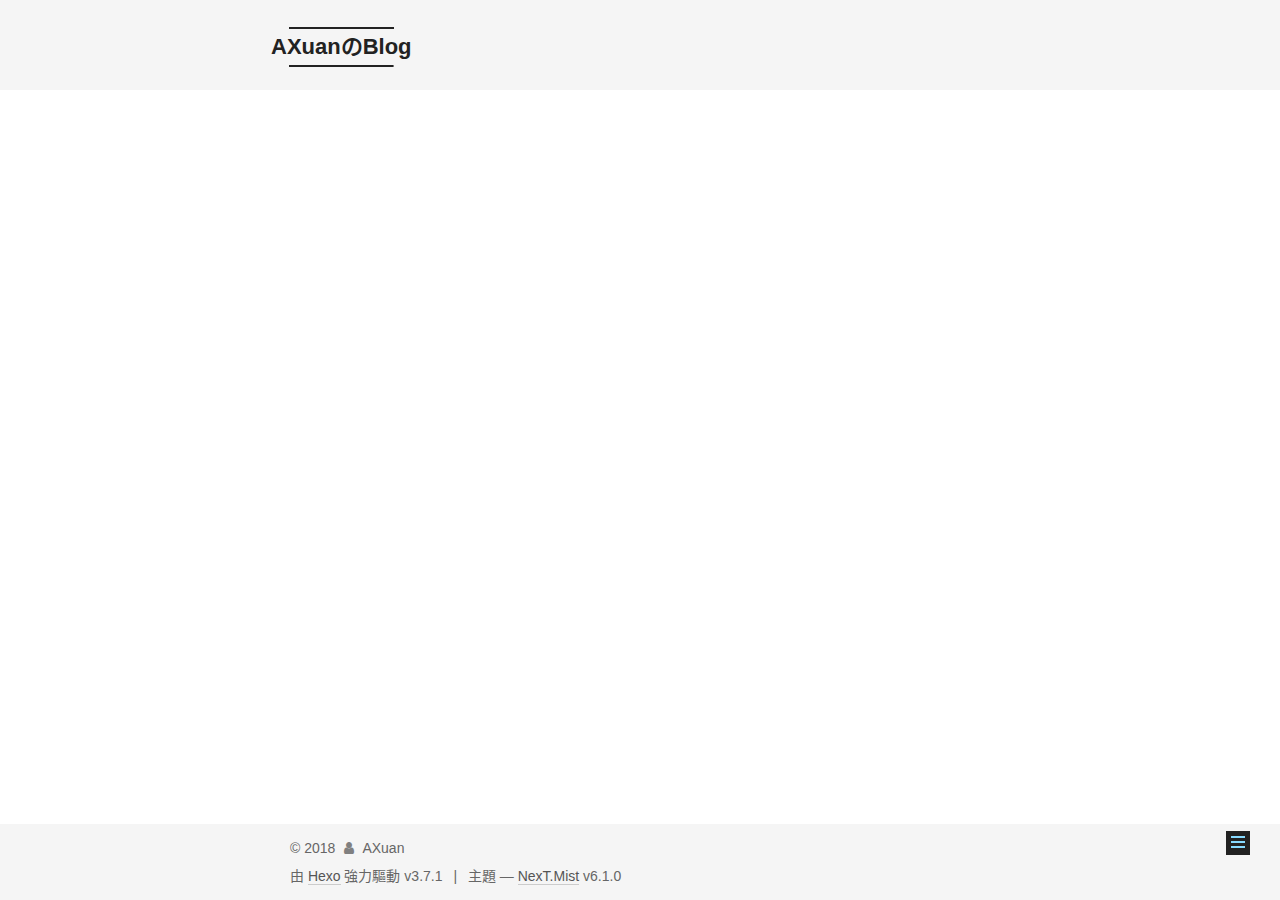
==== about/index.html @ 68971c03 "Site updated: 2018-04-10 20:09:02" ====
<!DOCTYPE html>



  


<html class="theme-next mist use-motion" lang="zh-TW">
<head>
  <meta charset="UTF-8"/>
<meta http-equiv="X-UA-Compatible" content="IE=edge" />
<meta name="viewport" content="width=device-width, initial-scale=1, maximum-scale=2"/>
<meta name="theme-color" content="#222">












<meta http-equiv="Cache-Control" content="no-transform" />
<meta http-equiv="Cache-Control" content="no-siteapp" />






















<link href="/lib/font-awesome/css/font-awesome.min.css?v=4.6.2" rel="stylesheet" type="text/css" />

<link href="/css/main.css?v=6.1.0" rel="stylesheet" type="text/css" />


  <link rel="apple-touch-icon" sizes="180x180" href="/images/apple-touch-icon-next.png?v=6.1.0">


  <link rel="icon" type="image/png" sizes="32x32" href="/images/favicon-32x32-next.png?v=6.1.0">


  <link rel="icon" type="image/png" sizes="16x16" href="/images/favicon-16x16-next.png?v=6.1.0">


  <link rel="mask-icon" href="/images/logo.svg?v=6.1.0" color="#222">


  <link rel="manifest" href="/images/manifest.json">


  <meta name="msapplication-config" content="/images/browserconfig.xml" />







<script type="text/javascript" id="hexo.configurations">
  var NexT = window.NexT || {};
  var CONFIG = {
    root: '/',
    scheme: 'Mist',
    version: '6.1.0',
    sidebar: {"position":"left","display":"post","offset":12,"b2t":false,"scrollpercent":false,"onmobile":false},
    fancybox: false,
    fastclick: false,
    lazyload: false,
    tabs: true,
    motion: {"enable":true,"async":false,"transition":{"post_block":"fadeIn","post_header":"slideDownIn","post_body":"slideDownIn","coll_header":"slideLeftIn","sidebar":"slideUpIn"}},
    algolia: {
      applicationID: '',
      apiKey: '',
      indexName: '',
      hits: {"per_page":10},
      labels: {"input_placeholder":"Search for Posts","hits_empty":"We didn't find any results for the search: ${query}","hits_stats":"${hits} results found in ${time} ms"}
    }
  };
</script>


  




  <meta property="og:type" content="website">
<meta property="og:title" content="about">
<meta property="og:url" content="http://yoursite.com/about/index.html">
<meta property="og:site_name" content="AXuanのBlog">
<meta property="og:locale" content="zh-TW">
<meta property="og:updated_time" content="2018-04-10T10:02:33.616Z">
<meta name="twitter:card" content="summary">
<meta name="twitter:title" content="about">






  <link rel="canonical" href="http://yoursite.com/about/"/>



<script type="text/javascript" id="page.configurations">
  CONFIG.page = {
    sidebar: "",
  };
</script>

  <title>about | AXuanのBlog</title>
  









  <noscript>
  <style type="text/css">
    .use-motion .motion-element,
    .use-motion .brand,
    .use-motion .menu-item,
    .sidebar-inner,
    .use-motion .post-block,
    .use-motion .pagination,
    .use-motion .comments,
    .use-motion .post-header,
    .use-motion .post-body,
    .use-motion .collection-title { opacity: initial; }

    .use-motion .logo,
    .use-motion .site-title,
    .use-motion .site-subtitle {
      opacity: initial;
      top: initial;
    }

    .use-motion {
      .logo-line-before i { left: initial; }
      .logo-line-after i { right: initial; }
    }
  </style>
</noscript>

</head>

<body itemscope itemtype="http://schema.org/WebPage" lang="zh-TW">

  
  
    
  

  <div class="container sidebar-position-left page-post-detail">
    <div class="headband"></div>

    <header id="header" class="header" itemscope itemtype="http://schema.org/WPHeader">
      <div class="header-inner"><div class="site-brand-wrapper">
  <div class="site-meta ">
    

    <div class="custom-logo-site-title">
      <a href="/" class="brand" rel="start">
        <span class="logo-line-before"><i></i></span>
        <span class="site-title">AXuanのBlog</span>
        <span class="logo-line-after"><i></i></span>
      </a>
    </div>
      
        <p class="site-subtitle"></p>
      
  </div>

  <div class="site-nav-toggle">
    <button aria-label="切換導航欄">
      <span class="btn-bar"></span>
      <span class="btn-bar"></span>
      <span class="btn-bar"></span>
    </button>
  </div>
</div>




<nav class="site-nav">
  
    <ul id="menu" class="menu">
      
        
        
          
  
  <li class="menu-item menu-item-home">
    <a href="/" rel="section">
      <i class="menu-item-icon fa fa-fw fa-home"></i> <br />首頁</a>
</li>

      
        
        
          
  
  <li class="menu-item menu-item-about menu-item-active">
    <a href="/about/" rel="section">
      <i class="menu-item-icon fa fa-fw fa-user"></i> <br />關於</a>
</li>

      
        
        
          
  
  <li class="menu-item menu-item-tags">
    <a href="/tags/" rel="section">
      <i class="menu-item-icon fa fa-fw fa-tags"></i> <br />標籤</a>
</li>

      
        
        
          
  
  <li class="menu-item menu-item-archives">
    <a href="/archives/" rel="section">
      <i class="menu-item-icon fa fa-fw fa-archive"></i> <br />歸檔</a>
</li>

      

      
      
    </ul>
  

  
    

    
    
      
      
    
      
      
    
      
      
    
      
      
    
    

  


  

  
</nav>



  



</div>
    </header>

    


    <main id="main" class="main">
      <div class="main-inner">
        <div class="content-wrap">
          
          <div id="content" class="content">
            

  <div id="posts" class="posts-expand">
    
    
    
    <div class="post-block page">
      <header class="post-header">

<h1 class="post-title" itemprop="name headline">about</h1>

<div class="post-meta">
  
  



</div>

</header>

      
      
      
      <div class="post-body">
        
        
          
        
      </div>
      
      
      
    </div>
    



    
    
    
  </div>


          </div>
          

  



        </div>
        
          
  
  <div class="sidebar-toggle">
    <div class="sidebar-toggle-line-wrap">
      <span class="sidebar-toggle-line sidebar-toggle-line-first"></span>
      <span class="sidebar-toggle-line sidebar-toggle-line-middle"></span>
      <span class="sidebar-toggle-line sidebar-toggle-line-last"></span>
    </div>
  </div>

  <aside id="sidebar" class="sidebar">
    
    <div class="sidebar-inner">

      

      

      <section class="site-overview-wrap sidebar-panel sidebar-panel-active">
        <div class="site-overview">
          <div class="site-author motion-element" itemprop="author" itemscope itemtype="http://schema.org/Person">
            
              <p class="site-author-name" itemprop="name">AXuan</p>
              <p class="site-description motion-element" itemprop="description"></p>
          </div>

          
            <nav class="site-state motion-element">
              
                <div class="site-state-item site-state-posts">
                
                  <a href="/archives/">
                
                    <span class="site-state-item-count">1</span>
                    <span class="site-state-item-name">文章</span>
                  </a>
                </div>
              

              

              
            </nav>
          

          

          
            <div class="links-of-author motion-element">
              
                <span class="links-of-author-item">
                  <a href="https://github.com/sxuan0217" target="_blank" title="GitHub"><i class="fa fa-fw fa-github"></i></a>
                  
                </span>
              
                <span class="links-of-author-item">
                  <a href="https://twitter.com/sxuan0217" target="_blank" title="Twitter"><i class="fa fa-fw fa-twitter"></i></a>
                  
                </span>
              
            </div>
          

          
          

          
          

          
            
          
          

        </div>
      </section>

      

      

    </div>
  </aside>


        
      </div>
    </main>

    <footer id="footer" class="footer">
      <div class="footer-inner">
        <div class="copyright">&copy; <span itemprop="copyrightYear">2018</span>
  <span class="with-love" id="animate">
    <i class="fa fa-user"></i>
  </span>
  <span class="author" itemprop="copyrightHolder">AXuan</span>

  

  
</div>




  <div class="powered-by">由 <a class="theme-link" target="_blank" href="https://hexo.io">Hexo</a> 強力驅動 v3.7.1</div>



  <span class="post-meta-divider">|</span>



  <div class="theme-info">主題 &mdash; <a class="theme-link" target="_blank" href="https://github.com/theme-next/hexo-theme-next">NexT.Mist</a> v6.1.0</div>




        








        
      </div>
    </footer>

    
      <div class="back-to-top">
        <i class="fa fa-arrow-up"></i>
        
      </div>
    

    

  </div>

  

<script type="text/javascript">
  if (Object.prototype.toString.call(window.Promise) !== '[object Function]') {
    window.Promise = null;
  }
</script>


























  
  
    <script type="text/javascript" src="/lib/jquery/index.js?v=2.1.3"></script>
  

  
  
    <script type="text/javascript" src="/lib/velocity/velocity.min.js?v=1.2.1"></script>
  

  
  
    <script type="text/javascript" src="/lib/velocity/velocity.ui.min.js?v=1.2.1"></script>
  


  


  <script type="text/javascript" src="/js/src/utils.js?v=6.1.0"></script>

  <script type="text/javascript" src="/js/src/motion.js?v=6.1.0"></script>



  
  

  
  <script type="text/javascript" src="/js/src/scrollspy.js?v=6.1.0"></script>
<script type="text/javascript" src="/js/src/post-details.js?v=6.1.0"></script>



  


  <script type="text/javascript" src="/js/src/bootstrap.js?v=6.1.0"></script>



  



	





  





  










  





  

  

  

  

  
  

  

  

  

  

</body>
</html>
---- css/main.css ----
/* normalize.css v3.0.2 | MIT License | git.io/normalize */
html {
  font-family: sans-serif; /* 1 */
  -ms-text-size-adjust: 100%; /* 2 */
  -webkit-text-size-adjust: 100%; /* 2 */
}
body {
  margin: 0;
}
article,
aside,
details,
figcaption,
figure,
footer,
header,
hgroup,
main,
menu,
nav,
section,
summary {
  display: block;
}
audio,
canvas,
progress,
video {
  display: inline-block; /* 1 */
  vertical-align: baseline; /* 2 */
}
audio:not([controls]) {
  display: none;
  height: 0;
}
[hidden],
template {
  display: none;
}
a {
  background-color: transparent;
}
a:active,
a:hover {
  outline: 0;
}
abbr[title] {
  border-bottom: 1px dotted;
}
b,
strong {
  font-weight: bold;
}
dfn {
  font-style: italic;
}
h1 {
  font-size: 2em;
  margin: 0.67em 0;
}
mark {
  background: #ff0;
  color: #000;
}
small {
  font-size: 80%;
}
sub,
sup {
  font-size: 75%;
  line-height: 0;
  position: relative;
  vertical-align: baseline;
}
sup {
  top: -0.5em;
}
sub {
  bottom: -0.25em;
}
img {
  border: 0;
}
svg:not(:root) {
  overflow: hidden;
}
figure {
  margin: 1em 40px;
}
hr {
  -moz-box-sizing: content-box;
  box-sizing: content-box;
  height: 0;
}
pre {
  overflow: auto;
}
code,
kbd,
pre,
samp {
  font-family: monospace, monospace;
  font-size: 1em;
}
button,
input,
optgroup,
select,
textarea {
  color: inherit; /* 1 */
  font: inherit; /* 2 */
  margin: 0; /* 3 */
}
button {
  overflow: visible;
}
button,
select {
  text-transform: none;
}
button,
html input[type="button"],
input[type="reset"],
input[type="submit"] {
  -webkit-appearance: button; /* 2 */
  cursor: pointer; /* 3 */
}
button[disabled],
html input[disabled] {
  cursor: default;
}
button::-moz-focus-inner,
input::-moz-focus-inner {
  border: 0;
  padding: 0;
}
input {
  line-height: normal;
}
input[type="checkbox"],
input[type="radio"] {
  box-sizing: border-box; /* 1 */
  padding: 0; /* 2 */
}
input[type="number"]::-webkit-inner-spin-button,
input[type="number"]::-webkit-outer-spin-button {
  height: auto;
}
input[type="search"] {
  -webkit-appearance: textfield; /* 1 */
  -moz-box-sizing: content-box;
  -webkit-box-sizing: content-box; /* 2 */
  box-sizing: content-box;
}
input[type="search"]::-webkit-search-cancel-button,
input[type="search"]::-webkit-search-decoration {
  -webkit-appearance: none;
}
fieldset {
  border: 1px solid #c0c0c0;
  margin: 0 2px;
  padding: 0.35em 0.625em 0.75em;
}
legend {
  border: 0; /* 1 */
  padding: 0; /* 2 */
}
textarea {
  overflow: auto;
}
optgroup {
  font-weight: bold;
}
table {
  border-collapse: collapse;
  border-spacing: 0;
}
td,
th {
  padding: 0;
}
::selection {
  background: #262a30;
  color: #fff;
}
body {
  position: relative;
  font-family: 'Lato', "PingFang SC", "Microsoft YaHei", sans-serif;
  font-size: 14px;
  line-height: 2;
  color: #555;
  background: #fff;
}
@media (max-width: 767px) {
  body {
    padding-right: 0 !important;
  }
}
@media (min-width: 768px) and (max-width: 991px) {
  body {
    padding-right: 0 !important;
  }
}
@media (min-width: 1600px) {
  body {
    font-size: 16px;
  }
}
h1,
h2,
h3,
h4,
h5,
h6 {
  margin: 0;
  padding: 0;
  font-weight: bold;
  line-height: 1.5;
  font-family: 'Lato', "PingFang SC", "Microsoft YaHei", sans-serif;
}
h1,
h2,
h3,
h4,
h5,
h6 {
  margin: 20px 0 15px;
}
h1 {
  font-size: 24px;
}
@media (max-width: 767px) {
  h1 {
    font-size: 20px;
  }
}
h2 {
  font-size: 22px;
}
@media (max-width: 767px) {
  h2 {
    font-size: 18px;
  }
}
h3 {
  font-size: 20px;
}
@media (max-width: 767px) {
  h3 {
    font-size: 16px;
  }
}
h4 {
  font-size: 18px;
}
@media (max-width: 767px) {
  h4 {
    font-size: 14px;
  }
}
h5 {
  font-size: 16px;
}
@media (max-width: 767px) {
  h5 {
    font-size: 12px;
  }
}
h6 {
  font-size: 14px;
}
@media (max-width: 767px) {
  h6 {
    font-size: 10px;
  }
}
p {
  margin: 0 0 20px 0;
}
a {
  color: #555;
  text-decoration: none;
  outline: none;
  border-bottom: 1px solid #999;
  word-wrap: break-word;
}
a:hover {
  color: #222;
  border-bottom-color: #222;
}
blockquote {
  margin: 0;
  padding: 0;
}
img {
  display: block;
  margin: auto;
  max-width: 100%;
  height: auto;
}
hr {
  margin: 40px 0;
  height: 3px;
  border: none;
  background-color: #ddd;
  background-image: repeating-linear-gradient(-45deg, #fff, #fff 4px, transparent 4px, transparent 8px);
}
blockquote {
  padding: 0 15px;
  color: #666;
  border-left: 4px solid #ddd;
}
blockquote cite::before {
  content: "-";
  padding: 0 5px;
}
dt {
  font-weight: 700;
}
dd {
  margin: 0;
  padding: 0;
}
kbd {
  border: 1px solid #ccc;
  border-radius: 0.2em;
  box-shadow: 0.1em 0.1em 0.2em rgba(0,0,0,0.1);
  background-color: #f9f9f9;
  font-family: inherit;
  background-image: -webkit-linear-gradient(top, #eee, #fff, #eee);
  padding: 0.1em 0.3em;
  white-space: nowrap;
}
.text-left {
  text-align: left;
}
.text-center {
  text-align: center;
}
.text-right {
  text-align: right;
}
.text-justify {
  text-align: justify;
}
.text-nowrap {
  white-space: nowrap;
}
.text-lowercase {
  text-transform: lowercase;
}
.text-uppercase {
  text-transform: uppercase;
}
.text-capitalize {
  text-transform: capitalize;
}
.center-block {
  display: block;
  margin-left: auto;
  margin-right: auto;
}
.clearfix:before,
.clearfix:after {
  content: " ";
  display: table;
}
.clearfix:after {
  clear: both;
}
.pullquote {
  width: 45%;
}
.pullquote.left {
  float: left;
  margin-left: 5px;
  margin-right: 10px;
}
.pullquote.right {
  float: right;
  margin-left: 10px;
  margin-right: 5px;
}
.affix.affix.affix {
  position: fixed;
}
.translation {
  margin-top: -20px;
  font-size: 14px;
  color: #999;
}
.scrollbar-measure {
  width: 100px;
  height: 100px;
  overflow: scroll;
  position: absolute;
  top: -9999px;
}
.use-motion .motion-element {
  opacity: 0;
}
table {
  margin: 20px 0;
  width: 100%;
  border-collapse: collapse;
  border-spacing: 0;
  border: 1px solid #ddd;
  font-size: 14px;
  word-wrap: break-all;
}
table>tbody>tr:nth-of-type(odd) {
  background-color: #f9f9f9;
}
table>tbody>tr:hover {
  background-color: #f5f5f5;
}
caption,
th,
td {
  padding: 8px;
  text-align: left;
  vertical-align: middle;
  font-weight: normal;
}
th,
td {
  border-bottom: 3px solid #ddd;
  border-right: 1px solid #eee;
}
th {
  padding-bottom: 10px;
  font-weight: 700;
}
td {
  border-bottom-width: 1px;
}
html,
body {
  height: 100%;
}
.container {
  position: relative;
  min-height: 100%;
}
.header-inner {
  margin: 0 auto;
  padding: 100px 0 70px;
  width: 700px;
}
@media (min-width: 1600px) {
  .container .header-inner {
    width: 900px;
  }
}
.main {
  padding-bottom: 150px;
}
.main-inner {
  margin: 0 auto;
  width: 700px;
}
@media (min-width: 1600px) {
  .container .main-inner {
    width: 900px;
  }
}
.footer {
  position: absolute;
  left: 0;
  bottom: 0;
  width: 100%;
  min-height: 50px;
}
.footer-inner {
  box-sizing: border-box;
  margin: 20px auto;
  width: 700px;
}
@media (min-width: 1600px) {
  .container .footer-inner {
    width: 900px;
  }
}
pre,
.highlight {
  overflow: auto;
  margin: 20px 0;
  padding: 0;
  font-size: 14px;
  color: #c5c8c6;
  background: #1d1f21;
  line-height: 1.6;
}
pre,
code {
  font-family: consolas, Menlo, "PingFang SC", "Microsoft YaHei", monospace;
}
code {
  padding: 2px 4px;
  word-wrap: break-word;
  color: #555;
  background: #eee;
  border-radius: 3px;
  font-size: 14px;
}
pre {
  padding: 10px;
}
pre code {
  padding: 0;
  color: #c5c8c6;
  background: none;
  text-shadow: none;
}
.highlight {
  border-radius: 1px;
}
.highlight pre {
  border: none;
  margin: 0;
  padding: 10px 0;
}
.highlight table {
  margin: 0;
  width: auto;
  border: none;
}
.highlight td {
  border: none;
  padding: 0;
}
.highlight figcaption {
  font-size: 1em;
  color: #c5c8c6;
  line-height: 1em;
  margin-bottom: 1em;
  margin: 0em;
  padding: 0.5em;
  background: #eee;
  border-bottom: 1px solid #e9e9e9;
}
.highlight figcaption:before,
.highlight figcaption:after {
  content: " ";
  display: table;
}
.highlight figcaption:after {
  clear: both;
}
.highlight figcaption a {
  float: right;
  color: #c5c8c6;
}
.highlight figcaption a:hover {
  border-bottom-color: #c5c8c6;
}
.highlight .gutter pre {
  padding-left: 10px;
  padding-right: 10px;
  color: #888f96;
  text-align: right;
  background-color: #000;
}
.highlight .code pre {
  width: 100%;
  padding-left: 10px;
  padding-right: 10px;
  background-color: #1d1f21;
}
.highlight .line {
  height: 20px;
}
.gutter {
  -webkit-user-select: none;
  -moz-user-select: none;
  -ms-user-select: none;
  user-select: none;
}
.gist table {
  width: auto;
}
.gist table td {
  border: none;
}
pre .deletion {
  background: #008000;
}
pre .addition {
  background: #800000;
}
pre .meta {
  color: #b294bb;
}
pre .comment {
  color: #969896;
}
pre .variable,
pre .attribute,
pre .tag,
pre .regexp,
pre .ruby .constant,
pre .xml .tag .title,
pre .xml .pi,
pre .xml .doctype,
pre .html .doctype,
pre .css .id,
pre .css .class,
pre .css .pseudo {
  color: #c66;
}
pre .number,
pre .preprocessor,
pre .built_in,
pre .literal,
pre .params,
pre .constant,
pre .command {
  color: #de935f;
}
pre .ruby .class .title,
pre .css .rules .attribute,
pre .string,
pre .value,
pre .inheritance,
pre .header,
pre .ruby .symbol,
pre .xml .cdata,
pre .special,
pre .number,
pre .formula {
  color: #b5bd68;
}
pre .title,
pre .css .hexcolor {
  color: #8abeb7;
}
pre .function,
pre .python .decorator,
pre .python .title,
pre .ruby .function .title,
pre .ruby .title .keyword,
pre .perl .sub,
pre .javascript .title,
pre .coffeescript .title {
  color: #81a2be;
}
pre .keyword,
pre .javascript .function {
  color: #b294bb;
}
.full-image.full-image.full-image.full-image {
  border: none;
  max-width: 100%;
  width: auto;
  margin: 20px auto 25px;
}
.blockquote-center,
.page-home .post-type-quote blockquote,
.page-post-detail .post-type-quote blockquote {
  position: relative;
  margin: 40px 0;
  padding: 0;
  border-left: none;
  text-align: center;
}
.blockquote-center::before,
.page-home .post-type-quote blockquote::before,
.page-post-detail .post-type-quote blockquote::before,
.blockquote-center::after,
.page-home .post-type-quote blockquote::after,
.page-post-detail .post-type-quote blockquote::after {
  position: absolute;
  content: ' ';
  display: block;
  width: 100%;
  height: 24px;
  opacity: 0.2;
  background-repeat: no-repeat;
  background-position: 0 -6px;
  background-size: 22px 22px;
}
.blockquote-center::before,
.page-home .post-type-quote blockquote::before,
.page-post-detail .post-type-quote blockquote::before {
  top: -20px;
  background-image: url("../images/quote-l.svg");
  border-top: 1px solid #ccc;
}
.blockquote-center::after,
.page-home .post-type-quote blockquote::after,
.page-post-detail .post-type-quote blockquote::after {
  bottom: -20px;
  background-image: url("../images/quote-r.svg");
  border-bottom: 1px solid #ccc;
  background-position: 100% 8px;
}
.blockquote-center p,
.page-home .post-type-quote blockquote p,
.page-post-detail .post-type-quote blockquote p,
.blockquote-center div,
.page-home .post-type-quote blockquote div,
.page-post-detail .post-type-quote blockquote div {
  text-align: center;
}
.post .post-body .group-picture img {
  box-sizing: border-box;
  padding: 0 3px;
  border: none;
}
.post .group-picture-row {
  overflow: hidden;
  margin-top: 6px;
}
.post .group-picture-row:first-child {
  margin-top: 0;
}
.post .group-picture-column {
  float: left;
}
.page-post-detail .post-body .group-picture-column {
  float: none;
  margin-top: 10px;
  width: auto !important;
}
.page-post-detail .post-body .group-picture-column img {
  margin: 0 auto;
}
.page-archive .group-picture-container {
  overflow: hidden;
}
.page-archive .group-picture-row {
  float: left;
}
.page-archive .group-picture-row:first-child {
  margin-top: 6px;
}
.page-archive .group-picture-column {
  max-width: 150px;
  max-height: 150px;
}
.post-body .note {
  position: relative;
  padding: 15px;
  margin-bottom: 20px;
  border: 1px solid #eee;
  border-left-width: 5px;
  border-radius: 3px;
}
.post-body .note h2,
.post-body .note h3,
.post-body .note h4,
.post-body .note h5,
.post-body .note h6 {
  margin-top: 0;
  margin-bottom: 0;
  border-bottom: initial;
  padding-top: 0 !important;
}
.post-body .note p:first-child,
.post-body .note ul:first-child,
.post-body .note ol:first-child,
.post-body .note table:first-child,
.post-body .note pre:first-child,
.post-body .note blockquote:first-child {
  margin-top: 0;
}
.post-body .note p:last-child,
.post-body .note ul:last-child,
.post-body .note ol:last-child,
.post-body .note table:last-child,
.post-body .note pre:last-child,
.post-body .note blockquote:last-child {
  margin-bottom: 0;
}
.post-body .note.default {
  border-left-color: #777;
}
.post-body .note.default h2,
.post-body .note.default h3,
.post-body .note.default h4,
.post-body .note.default h5,
.post-body .note.default h6 {
  color: #777;
}
.post-body .note.primary {
  border-left-color: #6f42c1;
}
.post-body .note.primary h2,
.post-body .note.primary h3,
.post-body .note.primary h4,
.post-body .note.primary h5,
.post-body .note.primary h6 {
  color: #6f42c1;
}
.post-body .note.info {
  border-left-color: #428bca;
}
.post-body .note.info h2,
.post-body .note.info h3,
.post-body .note.info h4,
.post-body .note.info h5,
.post-body .note.info h6 {
  color: #428bca;
}
.post-body .note.success {
  border-left-color: #5cb85c;
}
.post-body .note.success h2,
.post-body .note.success h3,
.post-body .note.success h4,
.post-body .note.success h5,
.post-body .note.success h6 {
  color: #5cb85c;
}
.post-body .note.warning {
  border-left-color: #f0ad4e;
}
.post-body .note.warning h2,
.post-body .note.warning h3,
.post-body .note.warning h4,
.post-body .note.warning h5,
.post-body .note.warning h6 {
  color: #f0ad4e;
}
.post-body .note.danger {
  border-left-color: #d9534f;
}
.post-body .note.danger h2,
.post-body .note.danger h3,
.post-body .note.danger h4,
.post-body .note.danger h5,
.post-body .note.danger h6 {
  color: #d9534f;
}
.post-body .label {
  display: inline;
  padding: 0 2px;
  white-space: nowrap;
}
.post-body .label.default {
  background-color: #f0f0f0;
}
.post-body .label.primary {
  background-color: #efe6f7;
}
.post-body .label.info {
  background-color: #e5f2f8;
}
.post-body .label.success {
  background-color: #e7f4e9;
}
.post-body .label.warning {
  background-color: #fcf6e1;
}
.post-body .label.danger {
  background-color: #fae8eb;
}
.post-body .tabs {
  position: relative;
  display: block;
  margin-bottom: 20px;
  padding-top: 10px;
}
.post-body .tabs ul.nav-tabs {
  margin: 0;
  padding: 0;
  display: flex;
  margin-bottom: -1px;
}
@media (max-width: 413px) {
  .post-body .tabs ul.nav-tabs {
    display: block;
    margin-bottom: 5px;
  }
}
.post-body .tabs ul.nav-tabs li.tab {
  list-style-type: none !important;
  margin: 0 0.25em 0 0;
  border-top: 3px solid transparent;
  border-left: 1px solid transparent;
  border-right: 1px solid transparent;
}
@media (max-width: 413px) {
  .post-body .tabs ul.nav-tabs li.tab {
    margin: initial;
    border-top: 1px solid transparent;
    border-left: 3px solid transparent;
    border-right: 1px solid transparent;
    border-bottom: 1px solid transparent;
  }
}
.post-body .tabs ul.nav-tabs li.tab a {
  outline: 0;
  border-bottom: initial;
  display: block;
  line-height: 1.8em;
  padding: 0.25em 0.75em;
  transition-duration: 0.2s;
  transition-timing-function: ease-out;
  transition-delay: 0s;
}
.post-body .tabs ul.nav-tabs li.tab a i {
  width: 1.285714285714286em;
}
.post-body .tabs ul.nav-tabs li.tab.active {
  border-top: 3px solid #fc6423;
  border-left: 1px solid #ddd;
  border-right: 1px solid #ddd;
  background-color: #fff;
}
@media (max-width: 413px) {
  .post-body .tabs ul.nav-tabs li.tab.active {
    border-top: 1px solid #ddd;
    border-left: 3px solid #fc6423;
    border-right: 1px solid #ddd;
    border-bottom: 1px solid #ddd;
  }
}
.post-body .tabs ul.nav-tabs li.tab.active a {
  cursor: default;
  color: #555;
}
.post-body .tabs .tab-content {
  background-color: #fff;
}
.post-body .tabs .tab-content .tab-pane {
  border: 1px solid #ddd;
  padding: 20px 20px 0 20px;
}
.post-body .tabs .tab-content .tab-pane:not(.active) {
  display: none !important;
}
.post-body .tabs .tab-content .tab-pane.active {
  display: block !important;
}
.btn {
  display: inline-block;
  padding: 0 20px;
  font-size: 14px;
  color: #555;
  background: transparent;
  border: 2px solid #222;
  text-decoration: none;
  border-radius: 0;
  transition-property: background-color;
  transition-duration: 0.2s;
  transition-timing-function: ease-in-out;
  transition-delay: 0s;
  line-height: 2;
}
.btn:hover {
  border-color: #222;
  color: #222;
  background: #fff;
}
.btn +.btn {
  margin: 0 0 8px 8px;
}
.btn .fa-fw {
  width: 1.285714285714286em;
  text-align: left;
}
.btn-bar {
  display: block;
  width: 22px;
  height: 2px;
  background: #555;
  border-radius: 1px;
}
.btn-bar+.btn-bar {
  margin-top: 4px;
}
.pagination {
  margin: 120px 0 40px;
  text-align: center;
  border-top: 1px solid #eee;
}
.page-number-basic,
.pagination .prev,
.pagination .next,
.pagination .page-number,
.pagination .space {
  display: inline-block;
  position: relative;
  top: -1px;
  margin: 0 10px;
  padding: 0 11px;
}
@media (max-width: 767px) {
  .page-number-basic,
  .pagination .prev,
  .pagination .next,
  .pagination .page-number,
  .pagination .space {
    margin: 0 5px;
  }
}
.pagination .prev,
.pagination .next,
.pagination .page-number {
  border-bottom: 0;
  border-top: 1px solid #eee;
  transition-property: border-color;
  transition-duration: 0.2s;
  transition-timing-function: ease-in-out;
  transition-delay: 0s;
}
.pagination .prev:hover,
.pagination .next:hover,
.pagination .page-number:hover {
  border-top-color: #222;
}
.pagination .space {
  padding: 0;
  margin: 0;
}
.pagination .prev {
  margin-left: 0;
}
.pagination .next {
  margin-right: 0;
}
.pagination .page-number.current {
  color: #fff;
  background: #ccc;
  border-top-color: #ccc;
}
@media (max-width: 767px) {
  .pagination {
    border-top: none;
  }
  .pagination .prev,
  .pagination .next,
  .pagination .page-number {
    margin-bottom: 10px;
    border-top: 0;
    border-bottom: 1px solid #eee;
    padding: 0 10px;
  }
  .pagination .prev:hover,
  .pagination .next:hover,
  .pagination .page-number:hover {
    border-bottom-color: #222;
  }
}
.comments {
  margin: 60px 20px 0;
}
.tag-cloud {
  text-align: center;
}
.tag-cloud a {
  display: inline-block;
  margin: 10px;
}
.back-to-top {
  box-sizing: border-box;
  position: fixed;
  bottom: -100px;
  right: 30px;
  z-index: 1050;
  padding: 0 6px;
  width: 24px;
  background: #222;
  font-size: 12px;
  opacity: 1;
  color: #fff;
  cursor: pointer;
  text-align: center;
  -webkit-transform: translateZ(0);
  transition-property: bottom;
  transition-duration: 0.2s;
  transition-timing-function: ease-in-out;
  transition-delay: 0s;
}
@media (min-width: 768px) and (max-width: 991px) {
  .back-to-top {
    display: none !important;
  }
}
@media (max-width: 767px) {
  .back-to-top {
    display: none !important;
  }
}
.back-to-top.back-to-top-on {
  bottom: 19px;
}
.header {
  background: transparent;
}
.header-inner {
  position: relative;
}
.headband {
  height: 3px;
  background: #222;
}
.site-meta {
  margin: 0;
  text-align: left;
}
@media (max-width: 767px) {
  .site-meta {
    text-align: center;
  }
}
.brand {
  position: relative;
  display: inline-block;
  padding: 0 40px;
  color: #222;
  background: #222;
  border-bottom: none;
}
.brand:hover {
  color: #222;
}
.logo {
  display: inline-block;
  margin-right: 5px;
  line-height: 36px;
  vertical-align: top;
}
.site-title {
  display: inline-block;
  vertical-align: top;
  line-height: 36px;
  font-size: 20px;
  font-weight: normal;
  font-family: 'Lato', "PingFang SC", "Microsoft YaHei", sans-serif;
}
.site-subtitle {
  margin-top: 10px;
  font-size: 13px;
  color: #999;
}
.use-motion .brand {
  opacity: 0;
}
.use-motion .logo,
.use-motion .site-title,
.use-motion .site-subtitle {
  opacity: 0;
  position: relative;
  top: -10px;
}
.site-nav-toggle {
  display: none;
  position: absolute;
  top: 10px;
  left: 10px;
}
@media (max-width: 767px) {
  .site-nav-toggle {
    display: block;
  }
}
.site-nav-toggle button {
  margin-top: 2px;
  padding: 9px 10px;
  background: transparent;
  border: none;
}
@media (max-width: 767px) {
  .site-nav {
    display: none;
    margin: 0 -10px;
    padding: 0 10px;
    clear: both;
    border-top: 1px solid #ddd;
  }
}
@media (min-width: 768px) and (max-width: 991px) {
  .site-nav {
    display: block !important;
  }
}
@media (min-width: 992px) {
  .site-nav {
    display: block !important;
  }
}
.menu {
  margin-top: 20px;
  padding-left: 0;
  text-align: center;
}
.menu .menu-item {
  display: inline-block;
  margin: 0 10px;
  list-style: none;
}
@media screen and (max-width: 767px) {
  .menu .menu-item {
    margin-top: 10px;
  }
}
.menu .menu-item a {
  display: block;
  font-size: 13px;
  line-height: inherit;
  border-bottom: 1px solid transparent;
  transition-property: border-color;
  transition-duration: 0.2s;
  transition-timing-function: ease-in-out;
  transition-delay: 0s;
}
.menu .menu-item a:hover,
.menu-item-active a {
  border-bottom-color: #222;
}
.menu .menu-item .fa {
  margin-right: 5px;
}
.use-motion .menu-item {
  opacity: 0;
}
.post-body {
  font-family: 'Lato', "PingFang SC", "Microsoft YaHei", sans-serif;
}
@media (max-width: 767px) {
  .post-body {
    word-break: break-word;
  }
}
.post-body .fancybox img {
  display: block !important;
  margin: 0 auto;
  cursor: pointer;
  cursor: zoom-in;
  cursor: -webkit-zoom-in;
}
.post-body .image-caption,
.post-body .figure .caption {
  margin: -20px auto 15px;
  text-align: center;
  font-size: 14px;
  color: #999;
  font-weight: bold;
  line-height: 1;
}
.post-sticky-flag {
  display: inline-block;
  font-size: 16px;
  -ms-transform: rotate(30deg);
  -webkit-transform: rotate(30deg);
  -moz-transform: rotate(30deg);
  -ms-transform: rotate(30deg);
  -o-transform: rotate(30deg);
  transform: rotate(30deg);
}
.use-motion .post-block,
.use-motion .pagination,
.use-motion .comments {
  opacity: 0;
}
.use-motion .post-header {
  opacity: 0;
}
.use-motion .post-body {
  opacity: 0;
}
.use-motion .collection-title {
  opacity: 0;
}
.posts-expand {
  padding-top: 40px;
}
@media (max-width: 767px) {
  .posts-expand {
    margin: 0 20px;
  }
  .post-body pre .gutter pre {
    padding-right: 10px;
  }
  .post-body .highlight {
    margin-left: 0px;
    margin-right: 0px;
    padding: 0;
  }
  .post-body .highlight .gutter pre {
    padding-right: 10px;
  }
}
@media (min-width: 992px) {
  .posts-expand .post-body {
    text-align: justify;
  }
}
.posts-expand .post-body h2,
.posts-expand .post-body h3,
.posts-expand .post-body h4,
.posts-expand .post-body h5,
.posts-expand .post-body h6 {
  padding-top: 10px;
}
.posts-expand .post-body h2 .header-anchor,
.posts-expand .post-body h3 .header-anchor,
.posts-expand .post-body h4 .header-anchor,
.posts-expand .post-body h5 .header-anchor,
.posts-expand .post-body h6 .header-anchor {
  float: right;
  margin-left: 10px;
  color: #ccc;
  border-bottom-style: none;
  visibility: hidden;
}
.posts-expand .post-body h2 .header-anchor:hover,
.posts-expand .post-body h3 .header-anchor:hover,
.posts-expand .post-body h4 .header-anchor:hover,
.posts-expand .post-body h5 .header-anchor:hover,
.posts-expand .post-body h6 .header-anchor:hover {
  color: inherit;
}
.posts-expand .post-body h2:hover .header-anchor,
.posts-expand .post-body h3:hover .header-anchor,
.posts-expand .post-body h4:hover .header-anchor,
.posts-expand .post-body h5:hover .header-anchor,
.posts-expand .post-body h6:hover .header-anchor {
  visibility: visible;
}
.posts-expand .post-body ul li {
  list-style: circle;
}
.posts-expand .post-body img {
  box-sizing: border-box;
  margin: auto;
  padding: 3px;
  border: 1px solid #ddd;
}
.posts-expand .post-body .fancybox img {
  margin: 0 auto 25px;
}
.posts-expand .post-body img {
  margin: 0 auto 25px;
}
@media (max-width: 767px) {
  .posts-collapse {
    margin: 0 20px;
  }
  .posts-collapse .post-title,
  .posts-collapse .post-meta {
    display: block;
    width: auto;
    text-align: left;
  }
}
.posts-collapse {
  position: relative;
  z-index: 1010;
  margin-left: 0;
}
.posts-collapse::after {
  content: " ";
  position: absolute;
  top: 20px;
  left: 0;
  margin-left: -2px;
  width: 4px;
  height: 100%;
  background: #f5f5f5;
  z-index: -1;
}
@media (max-width: 767px) {
  .posts-collapse {
    margin: 0 20px;
  }
}
.posts-collapse .collection-title {
  position: relative;
  margin: 60px 0;
}
.posts-collapse .collection-title h1,
.posts-collapse .collection-title h2 {
  margin-left: 20px;
}
.posts-collapse .collection-title small {
  color: #bbb;
  margin-left: 5px;
}
.posts-collapse .collection-title::before {
  content: " ";
  position: absolute;
  left: 0;
  top: 50%;
  margin-left: -4px;
  margin-top: -4px;
  width: 8px;
  height: 8px;
  background: #bbb;
  border-radius: 50%;
}
.posts-collapse .post {
  margin: 30px 0;
}
.posts-collapse .post-header {
  position: relative;
  transition-duration: 0.2s;
  transition-timing-function: ease-in-out;
  transition-delay: 0s;
  transition-property: border;
  border-bottom: 1px dashed #ccc;
}
.posts-collapse .post-header::before {
  content: " ";
  position: absolute;
  left: 0;
  top: 12px;
  width: 6px;
  height: 6px;
  margin-left: -4px;
  background: #bbb;
  border-radius: 50%;
  border: 1px solid #fff;
  transition-duration: 0.2s;
  transition-timing-function: ease-in-out;
  transition-delay: 0s;
  transition-property: background;
}
.posts-collapse .post-header:hover {
  border-bottom-color: #666;
}
.posts-collapse .post-header:hover::before {
  background: #222;
}
.posts-collapse .post-meta {
  position: absolute;
  font-size: 12px;
  left: 20px;
  top: 5px;
}
.posts-collapse .post-comments-count {
  display: none;
}
.posts-collapse .post-title {
  margin-left: 60px;
  font-size: 16px;
  font-weight: normal;
  line-height: inherit;
}
.posts-collapse .post-title::after {
  margin-left: 3px;
  opacity: 0.6;
}
.posts-collapse .post-title a {
  color: #666;
  border-bottom: none;
}
.page-home .post-type-quote .post-header,
.page-post-detail .post-type-quote .post-header,
.page-home .post-type-quote .post-tags,
.page-post-detail .post-type-quote .post-tags {
  display: none;
}
.posts-expand .post-title {
  text-align: center;
  word-break: break-word;
  font-weight: 400;
}
.posts-expand .post-title-link {
  display: inline-block;
  position: relative;
  color: #555;
  border-bottom: none;
  line-height: 1.2;
  vertical-align: top;
}
.posts-expand .post-title-link::before {
  content: "";
  position: absolute;
  width: 100%;
  height: 2px;
  bottom: 0;
  left: 0;
  background-color: #000;
  visibility: hidden;
  -webkit-transform: scaleX(0);
  -moz-transform: scaleX(0);
  -ms-transform: scaleX(0);
  -o-transform: scaleX(0);
  transform: scaleX(0);
  transition-duration: 0.2s;
  transition-timing-function: ease-in-out;
  transition-delay: 0s;
}
.posts-expand .post-title-link:hover::before {
  visibility: visible;
  -webkit-transform: scaleX(1);
  -moz-transform: scaleX(1);
  -ms-transform: scaleX(1);
  -o-transform: scaleX(1);
  transform: scaleX(1);
}
.posts-expand .post-title-link .fa {
  font-size: 16px;
}
.posts-expand .post-meta {
  margin: 3px 0 60px 0;
  color: #999;
  font-family: 'Lato', "PingFang SC", "Microsoft YaHei", sans-serif;
  font-size: 12px;
  text-align: center;
}
.posts-expand .post-meta .post-category-list {
  display: inline-block;
  margin: 0;
  padding: 3px;
}
.posts-expand .post-meta .post-category-list-link {
  color: #999;
}
.posts-expand .post-meta .post-description {
  font-size: 14px;
  margin-top: 2px;
}
.post-meta-divider {
  margin: 0 0.5em;
}
.post-meta-item-icon {
  margin-right: 3px;
}
@media (min-width: 768px) and (max-width: 991px) {
  .post-meta-item-icon {
    display: inline-block;
  }
}
@media (max-width: 767px) {
  .post-meta-item-icon {
    display: inline-block;
  }
}
@media (min-width: 768px) and (max-width: 991px) {
  .post-meta-item-text {
    display: none;
  }
}
@media (max-width: 767px) {
  .post-meta-item-text {
    display: none;
  }
}
.post-button {
  margin-top: 40px;
}
.posts-expand .post-tags {
  margin-top: 40px;
  text-align: center;
}
.posts-expand .post-tags a {
  display: inline-block;
  margin-right: 10px;
  font-size: 13px;
}
.post-nav {
  display: table;
  margin-top: 15px;
  width: 100%;
  border-top: 1px solid #eee;
}
.post-nav-divider {
  display: table-cell;
  width: 10%;
}
.post-nav-item {
  display: table-cell;
  padding: 10px 0 0 0;
  width: 45%;
  vertical-align: top;
}
.post-nav-item a {
  position: relative;
  display: block;
  line-height: 25px;
  font-size: 14px;
  color: #555;
  border-bottom: none;
}
.post-nav-item a:hover {
  color: #222;
  border-bottom: none;
}
.post-nav-item a:active {
  top: 2px;
}
.post-nav-item .fa {
  position: absolute;
  top: 8px;
  left: 0;
  font-size: 12px;
}
.post-nav-next a {
  padding-left: 15px;
}
.post-nav-prev {
  text-align: right;
}
.post-nav-prev a {
  padding-right: 15px;
}
.post-nav-prev .fa {
  right: 0;
  left: auto;
}
.posts-expand .post-eof {
  display: block;
  margin: 80px auto 60px;
  width: 8%;
  height: 1px;
  background: #ccc;
  text-align: center;
}
.post:last-child .post-eof.post-eof.post-eof {
  display: none;
}
.post-gallery {
  display: table;
  table-layout: fixed;
  width: 100%;
  border-collapse: separate;
}
.post-gallery-row {
  display: table-row;
}
.post-gallery .post-gallery-img {
  display: table-cell;
  text-align: center;
  vertical-align: middle;
  border: none;
}
.post-gallery .post-gallery-img img {
  max-width: 100%;
  max-height: 100%;
  border: none;
}
.fancybox-close,
.fancybox-close:hover {
  border: none;
}
.rtl.post-body p,
.rtl.post-body a,
.rtl.post-body h1,
.rtl.post-body h2,
.rtl.post-body h3,
.rtl.post-body h4,
.rtl.post-body h5,
.rtl.post-body h6,
.rtl.post-body li,
.rtl.post-body ul,
.rtl.post-body ol {
  direction: rtl;
  font-family: UKIJ Ekran;
}
.rtl.post-title {
  font-family: UKIJ Ekran;
}
.sidebar {
  position: fixed;
  right: 0;
  top: 0;
  bottom: 0;
  width: 0;
  z-index: 1040;
  box-shadow: inset 0 2px 6px #000;
  background: #222;
  -webkit-transform: translateZ(0);
}
.sidebar a,
.sidebar .exturl {
  color: #999;
  border-bottom-color: #555;
}
.sidebar a:hover,
.sidebar .exturl:hover {
  color: #eee;
}
@media (min-width: 768px) and (max-width: 991px) {
  .sidebar {
    display: none !important;
  }
}
@media (max-width: 767px) {
  .sidebar {
    display: none !important;
  }
}
.sidebar-inner {
  position: relative;
  padding: 20px 10px;
  color: #999;
  text-align: center;
}
.site-overview-wrap {
  overflow: hidden;
}
.site-overview {
  overflow-y: auto;
  overflow-x: hidden;
}
.sidebar-toggle {
  position: fixed;
  right: 30px;
  bottom: 45px;
  width: 14px;
  height: 14px;
  padding: 5px;
  background: #222;
  line-height: 0;
  z-index: 1050;
  cursor: pointer;
  -webkit-transform: translateZ(0);
}
@media (min-width: 768px) and (max-width: 991px) {
  .sidebar-toggle {
    display: none !important;
  }
}
@media (max-width: 767px) {
  .sidebar-toggle {
    display: none !important;
  }
}
.sidebar-toggle-line {
  position: relative;
  display: inline-block;
  vertical-align: top;
  height: 2px;
  width: 100%;
  background: #fff;
  margin-top: 3px;
}
.sidebar-toggle-line:first-child {
  margin-top: 0;
}
.site-author-image {
  display: block;
  margin: 0 auto;
  padding: 2px;
  max-width: 96px;
  height: auto;
  border: 2px solid #333;
}
.site-author-name {
  margin: 5px 0 0;
  text-align: center;
  color: #f5f5f5;
  font-weight: normal;
}
.site-description {
  margin-top: 5px;
  text-align: center;
  font-size: 14px;
  color: #999;
}
.site-state {
  overflow: hidden;
  line-height: 1.4;
  white-space: nowrap;
  text-align: center;
}
.site-state-item {
  display: inline-block;
  padding: 0 15px;
  border-left: 1px solid #333;
}
.site-state-item:first-child {
  border-left: none;
}
.site-state-item a {
  border-bottom: none;
}
.site-state-item-count {
  display: block;
  text-align: center;
  color: inherit;
  font-weight: 600;
  font-size: 18px;
}
.site-state-item-name {
  font-size: 13px;
  color: inherit;
}
.feed-link {
  margin-top: 20px;
}
.feed-link a {
  display: inline-block;
  padding: 0 15px;
  color: #fc6423;
  border: 1px solid #fc6423;
  border-radius: 4px;
}
.feed-link a i {
  color: #fc6423;
  font-size: 14px;
}
.feed-link a:hover {
  color: #fff;
  background: #fc6423;
}
.feed-link a:hover i {
  color: #fff;
}
.links-of-author {
  margin-top: 20px;
}
.links-of-author a,
.links-of-author .exturl {
  display: inline-block;
  vertical-align: middle;
  margin-right: 10px;
  margin-bottom: 10px;
  border-bottom-color: #555;
  font-size: 13px;
}
.links-of-author a:before,
.links-of-author .exturl:before {
  display: inline-block;
  vertical-align: middle;
  margin-right: 3px;
  content: " ";
  width: 4px;
  height: 4px;
  border-radius: 50%;
  background: #54ffdf;
}
.links-of-blogroll {
  font-size: 13px;
}
.links-of-blogroll-title {
  margin-top: 20px;
  font-size: 14px;
  font-weight: 600;
}
.links-of-blogroll-list {
  margin: 0;
  padding: 0;
  list-style: none;
}
.links-of-blogroll-item {
  padding: 2px 10px;
}
.links-of-blogroll-item a {
  max-width: 280px;
  box-sizing: border-box;
  display: inline-block;
  overflow: hidden;
  white-space: nowrap;
  text-overflow: ellipsis;
}
.sidebar-nav {
  margin: 0 0 20px;
  padding-left: 0;
}
.sidebar-nav li {
  display: inline-block;
  cursor: pointer;
  border-bottom: 1px solid transparent;
  font-size: 14px;
  color: #555;
}
.sidebar-nav li:hover {
  color: #f5f5f5;
}
.page-post-detail .sidebar-nav-toc {
  padding: 0 5px;
}
.page-post-detail .sidebar-nav-overview {
  margin-left: 10px;
}
.sidebar-nav .sidebar-nav-active {
  color: #87daff;
  border-bottom-color: #87daff;
}
.sidebar-nav .sidebar-nav-active:hover {
  color: #87daff;
}
.sidebar-panel {
  display: none;
}
.sidebar-panel-active {
  display: block;
}
.post-toc-empty {
  font-size: 14px;
  color: #666;
}
.post-toc-wrap {
  overflow: hidden;
}
.post-toc {
  overflow: auto;
}
.post-toc ol {
  margin: 0;
  padding: 0 2px 5px 10px;
  text-align: left;
  list-style: none;
  font-size: 14px;
}
.post-toc ol > ol {
  padding-left: 0;
}
.post-toc ol a {
  transition-duration: 0.2s;
  transition-timing-function: ease-in-out;
  transition-delay: 0s;
  transition-property: all;
  color: #999;
  border-bottom-color: #555;
}
.post-toc ol a:hover {
  color: #ccc;
  border-bottom-color: #ccc;
}
.post-toc .nav-item {
  overflow: hidden;
  text-overflow: ellipsis;
  white-space: nowrap;
  line-height: 1.8;
}
.post-toc .nav .nav-child {
  display: none;
}
.post-toc .nav .active > .nav-child {
  display: block;
}
.post-toc .nav .active-current > .nav-child {
  display: block;
}
.post-toc .nav .active-current > .nav-child > .nav-item {
  display: block;
}
.post-toc .nav .active > a {
  color: #87daff;
  border-bottom-color: #87daff;
}
.post-toc .nav .active-current > a {
  color: #87daff;
}
.post-toc .nav .active-current > a:hover {
  color: #87daff;
}
.footer {
  font-size: 14px;
  color: #999;
}
.footer img {
  border: none;
}
.footer-inner {
  text-align: center;
}
.with-love {
  display: inline-block;
  margin: 0 5px;
  color: #808080;
}
.powered-by,
.theme-info {
  display: inline-block;
}
.cc-license {
  margin-top: 10px;
  text-align: center;
}
.cc-license .cc-opacity {
  opacity: 0.7;
  border-bottom: none;
}
.cc-license .cc-opacity:hover {
  opacity: 0.9;
}
.cc-license img {
  display: inline-block;
}
@-moz-keyframes iconAnimate {
  0%, 100% {
    -webkit-transform: scale(1);
    -moz-transform: scale(1);
    -ms-transform: scale(1);
    -o-transform: scale(1);
    transform: scale(1);
  }
  10%, 30% {
    -webkit-transform: scale(0.9);
    -moz-transform: scale(0.9);
    -ms-transform: scale(0.9);
    -o-transform: scale(0.9);
    transform: scale(0.9);
  }
  20%, 40%, 60%, 80% {
    -webkit-transform: scale(1.1);
    -moz-transform: scale(1.1);
    -ms-transform: scale(1.1);
    -o-transform: scale(1.1);
    transform: scale(1.1);
  }
  50%, 70% {
    -webkit-transform: scale(1.1);
    -moz-transform: scale(1.1);
    -ms-transform: scale(1.1);
    -o-transform: scale(1.1);
    transform: scale(1.1);
  }
}
@-webkit-keyframes iconAnimate {
  0%, 100% {
    -webkit-transform: scale(1);
    -moz-transform: scale(1);
    -ms-transform: scale(1);
    -o-transform: scale(1);
    transform: scale(1);
  }
  10%, 30% {
    -webkit-transform: scale(0.9);
    -moz-transform: scale(0.9);
    -ms-transform: scale(0.9);
    -o-transform: scale(0.9);
    transform: scale(0.9);
  }
  20%, 40%, 60%, 80% {
    -webkit-transform: scale(1.1);
    -moz-transform: scale(1.1);
    -ms-transform: scale(1.1);
    -o-transform: scale(1.1);
    transform: scale(1.1);
  }
  50%, 70% {
    -webkit-transform: scale(1.1);
    -moz-transform: scale(1.1);
    -ms-transform: scale(1.1);
    -o-transform: scale(1.1);
    transform: scale(1.1);
  }
}
@-o-keyframes iconAnimate {
  0%, 100% {
    -webkit-transform: scale(1);
    -moz-transform: scale(1);
    -ms-transform: scale(1);
    -o-transform: scale(1);
    transform: scale(1);
  }
  10%, 30% {
    -webkit-transform: scale(0.9);
    -moz-transform: scale(0.9);
    -ms-transform: scale(0.9);
    -o-transform: scale(0.9);
    transform: scale(0.9);
  }
  20%, 40%, 60%, 80% {
    -webkit-transform: scale(1.1);
    -moz-transform: scale(1.1);
    -ms-transform: scale(1.1);
    -o-transform: scale(1.1);
    transform: scale(1.1);
  }
  50%, 70% {
    -webkit-transform: scale(1.1);
    -moz-transform: scale(1.1);
    -ms-transform: scale(1.1);
    -o-transform: scale(1.1);
    transform: scale(1.1);
  }
}
@keyframes iconAnimate {
  0%, 100% {
    -webkit-transform: scale(1);
    -moz-transform: scale(1);
    -ms-transform: scale(1);
    -o-transform: scale(1);
    transform: scale(1);
  }
  10%, 30% {
    -webkit-transform: scale(0.9);
    -moz-transform: scale(0.9);
    -ms-transform: scale(0.9);
    -o-transform: scale(0.9);
    transform: scale(0.9);
  }
  20%, 40%, 60%, 80% {
    -webkit-transform: scale(1.1);
    -moz-transform: scale(1.1);
    -ms-transform: scale(1.1);
    -o-transform: scale(1.1);
    transform: scale(1.1);
  }
  50%, 70% {
    -webkit-transform: scale(1.1);
    -moz-transform: scale(1.1);
    -ms-transform: scale(1.1);
    -o-transform: scale(1.1);
    transform: scale(1.1);
  }
}
.post-spread {
  margin-top: 20px;
  text-align: center;
}
.jiathis_style {
  display: inline-block;
}
.jiathis_style a {
  border: none;
}
.fa {
  font-family: FontAwesome !important;
}
.post-spread {
  margin-top: 20px;
  text-align: center;
}
.bdshare-slide-button-box a {
  border: none;
}
.bdsharebuttonbox {
  display: inline-block;
}
.bdsharebuttonbox a {
  border: none;
}
.local-search-pop-overlay {
  position: fixed;
  width: 100%;
  height: 100%;
  top: 0;
  left: 0;
  z-index: 2080;
  background-color: rgba(0,0,0,0.3);
}
.local-search-popup {
  display: none;
  position: fixed;
  top: 10%;
  left: 50%;
  margin-left: -350px;
  width: 700px;
  height: 80%;
  padding: 0;
  background: #fff;
  color: #333;
  z-index: 9999;
  border-radius: 5px;
}
@media (max-width: 767px) {
  .local-search-popup {
    padding: 0;
    top: 0;
    left: 0;
    margin: 0;
    width: 100%;
    height: 100%;
    border-radius: 0;
  }
}
.local-search-popup ul.search-result-list {
  padding: 0;
  margin: 0 5px;
}
.local-search-popup p.search-result {
  border-bottom: 1px dashed #ccc;
  padding: 5px 0;
}
.local-search-popup a.search-result-title {
  font-weight: bold;
  font-size: 16px;
}
.local-search-popup .search-keyword {
  border-bottom: 1px dashed #f00;
  font-weight: bold;
  color: #f00;
}
.local-search-popup .local-search-header {
  padding: 5px;
  height: 36px;
  background: #f5f5f5;
  border-top-left-radius: 5px;
  border-top-right-radius: 5px;
}
.local-search-popup #local-search-result {
  overflow: auto;
  position: relative;
  padding: 5px 25px;
  height: calc(100% - 55px);
}
.local-search-popup .local-search-input-wrapper {
  display: inline-block;
  width: calc(100% - 90px);
  height: 36px;
  line-height: 36px;
  padding: 0 5px;
}
.local-search-popup .local-search-input-wrapper input {
  padding: 8px 0;
  height: 20px;
  display: block;
  width: 100%;
  outline: none;
  border: none;
  background: transparent;
  vertical-align: middle;
}
.local-search-popup .search-icon,
.local-search-popup .popup-btn-close {
  display: inline-block;
  font-size: 18px;
  color: #999;
  height: 36px;
  width: 18px;
  padding-left: 10px;
  padding-right: 10px;
}
.local-search-popup .search-icon {
  float: left;
}
.local-search-popup .popup-btn-close {
  border-left: 1px solid #eee;
  float: right;
  cursor: pointer;
}
.local-search-popup #no-result {
  position: absolute;
  left: 50%;
  top: 50%;
  -webkit-transform: translate(-50%, -50%);
  -webkit-transform: translate(-50%, -50%);
  -moz-transform: translate(-50%, -50%);
  -ms-transform: translate(-50%, -50%);
  -o-transform: translate(-50%, -50%);
  transform: translate(-50%, -50%);
  color: #ccc;
}
.site-uv,
.site-pv,
.page-pv {
  display: inline-block;
}
.site-uv .busuanzi-value,
.site-pv .busuanzi-value,
.page-pv .busuanzi-value {
  margin: 0 5px;
}
.page-archive .archive-page-counter {
  position: relative;
  top: 3px;
  left: 20px;
}
@media (max-width: 767px) {
  .page-archive .archive-page-counter {
    top: 5px;
  }
}
.page-archive .posts-collapse .archive-move-on {
  position: absolute;
  top: 11px;
  left: 0;
  margin-left: -6px;
  width: 10px;
  height: 10px;
  opacity: 0.5;
  background: #555;
  border: 1px solid #fff;
  border-radius: 50%;
}
.category-all-page .category-all-title {
  text-align: center;
}
.category-all-page .category-all {
  margin-top: 20px;
}
.category-all-page .category-list {
  margin: 0;
  padding: 0;
  list-style: none;
}
.category-all-page .category-list-item {
  margin: 5px 10px;
}
.category-all-page .category-list-count {
  color: #bbb;
}
.category-all-page .category-list-count:before {
  display: inline;
  content: " (";
}
.category-all-page .category-list-count:after {
  display: inline;
  content: ") ";
}
.category-all-page .category-list-child {
  padding-left: 10px;
}
#schedule ul#event-list {
  padding-left: 30px;
}
#schedule ul#event-list hr {
  margin: 20px 0 45px 0 !important;
  background: #222;
}
#schedule ul#event-list hr:after {
  display: inline-block;
  content: 'NOW';
  background: #222;
  color: #fff;
  font-weight: bold;
  text-align: right;
  padding: 0 5px;
}
#schedule ul#event-list li.event {
  margin: 20px 0px;
  background: #f9f9f9;
  padding-left: 10px;
  min-height: 40px;
}
#schedule ul#event-list li.event h2.event-summary {
  margin: 0;
  padding-bottom: 3px;
}
#schedule ul#event-list li.event h2.event-summary:before {
  display: inline-block;
  font-family: FontAwesome;
  font-size: 8px;
  content: '\f111';
  vertical-align: middle;
  margin-right: 25px;
  color: #bbb;
}
#schedule ul#event-list li.event span.event-relative-time {
  display: inline-block;
  font-size: 12px;
  font-weight: 400;
  padding-left: 12px;
  color: #bbb;
}
#schedule ul#event-list li.event span.event-details {
  display: block;
  color: #bbb;
  margin-left: 56px;
  padding-top: 3px;
  padding-bottom: 6px;
  text-indent: -24px;
  line-height: 18px;
}
#schedule ul#event-list li.event span.event-details:before {
  text-indent: 0;
  display: inline-block;
  width: 14px;
  font-family: FontAwesome;
  text-align: center;
  margin-right: 9px;
  color: #bbb;
}
#schedule ul#event-list li.event span.event-details.event-location:before {
  content: '\f041';
}
#schedule ul#event-list li.event span.event-details.event-duration:before {
  content: '\f017';
}
#schedule ul#event-list li.event-past {
  background: #fcfcfc;
}
#schedule ul#event-list li.event-past > * {
  opacity: 0.6;
}
#schedule ul#event-list li.event-past h2.event-summary {
  color: #bbb;
}
#schedule ul#event-list li.event-past h2.event-summary:before {
  color: #dfdfdf;
}
#schedule ul#event-list li.event-now {
  background: #222;
  color: #fff;
  padding: 15px 0 15px 10px;
}
#schedule ul#event-list li.event-now h2.event-summary:before {
  -webkit-transform: scale(1.2);
  -moz-transform: scale(1.2);
  -ms-transform: scale(1.2);
  -o-transform: scale(1.2);
  transform: scale(1.2);
  color: #fff;
  animation: dot-flash 1s alternate infinite ease-in-out;
}
#schedule ul#event-list li.event-now * {
  color: #fff !important;
}
@-moz-keyframes dot-flash {
  from {
    opacity: 1;
    -webkit-transform: scale(1.1);
    -moz-transform: scale(1.1);
    -ms-transform: scale(1.1);
    -o-transform: scale(1.1);
    transform: scale(1.1);
  }
  to {
    opacity: 0;
    -webkit-transform: scale(1);
    -moz-transform: scale(1);
    -ms-transform: scale(1);
    -o-transform: scale(1);
    transform: scale(1);
  }
}
@-webkit-keyframes dot-flash {
  from {
    opacity: 1;
    -webkit-transform: scale(1.1);
    -moz-transform: scale(1.1);
    -ms-transform: scale(1.1);
    -o-transform: scale(1.1);
    transform: scale(1.1);
  }
  to {
    opacity: 0;
    -webkit-transform: scale(1);
    -moz-transform: scale(1);
    -ms-transform: scale(1);
    -o-transform: scale(1);
    transform: scale(1);
  }
}
@-o-keyframes dot-flash {
  from {
    opacity: 1;
    -webkit-transform: scale(1.1);
    -moz-transform: scale(1.1);
    -ms-transform: scale(1.1);
    -o-transform: scale(1.1);
    transform: scale(1.1);
  }
  to {
    opacity: 0;
    -webkit-transform: scale(1);
    -moz-transform: scale(1);
    -ms-transform: scale(1);
    -o-transform: scale(1);
    transform: scale(1);
  }
}
@keyframes dot-flash {
  from {
    opacity: 1;
    -webkit-transform: scale(1.1);
    -moz-transform: scale(1.1);
    -ms-transform: scale(1.1);
    -o-transform: scale(1.1);
    transform: scale(1.1);
  }
  to {
    opacity: 0;
    -webkit-transform: scale(1);
    -moz-transform: scale(1);
    -ms-transform: scale(1);
    -o-transform: scale(1);
    transform: scale(1);
  }
}
.page-post-detail .sidebar-toggle-line {
  background: #87daff;
}
.page-post-detail .comments {
  overflow: hidden;
}
ul.breadcrumb {
  list-style: none;
  margin: 1em 0;
  padding: 0 2em;
  text-align: center;
  font-size: 12px;
}
ul.breadcrumb li {
  display: inline;
}
ul.breadcrumb li+li:before {
  padding: 0.5em;
  font-weight: normal;
  content: "/\00a0";
}
ul.breadcrumb li+li:last-child {
  font-weight: bold;
}
a {
  border-bottom-color: #ccc;
}
hr {
  margin: 20px 0;
  height: 2px;
}
.main-inner {
  margin-top: 80px;
}
.header {
  background: #f5f5f5;
}
.header-inner {
  padding: 25px 0 20px;
}
.header-inner:before,
.header-inner:after {
  content: " ";
  display: table;
}
.header-inner:after {
  clear: both;
}
@media (max-width: 767px) {
  .header-inner {
    width: auto;
    margin-bottom: 50px;
    padding: 10px;
  }
}
.site-meta {
  float: left;
  margin-left: -20px;
  line-height: normal;
}
@media (max-width: 767px) {
  .site-meta {
    margin-left: 10px;
  }
}
.site-meta .brand {
  padding: 2px 1px;
  background: none;
}
@media (max-width: 767px) {
  .site-meta .brand {
    display: block;
  }
}
.site-meta .logo {
  display: none;
}
.site-meta .site-title {
  font-size: 22px;
  font-weight: bolder;
}
@media (max-width: 767px) {
  .site-meta .site-title {
    line-height: 34px;
  }
}
.logo-line-before,
.logo-line-after {
  display: block;
  overflow: hidden;
  margin: 0 auto;
  width: 75%;
}
@media (max-width: 767px) {
  .logo-line-before,
  .logo-line-after {
    display: none;
  }
}
.logo-line-before i,
.logo-line-after i {
  position: relative;
  display: block;
  height: 2px;
  background: #222;
}
@media (max-width: 767px) {
  .logo-line-before i,
  .logo-line-after i {
    height: 3px;
  }
}
.use-motion .logo-line-before i {
  left: -100%;
}
.use-motion .logo-line-after i {
  right: -100%;
}
.site-subtitle {
  display: none;
}
.site-nav-toggle {
  position: static;
  float: right;
}
.menu {
  margin: 8px 0 0 0;
}
@media (max-width: 767px) {
  .menu {
    margin: 20px 0 0 0;
    padding: 0;
  }
}
.menu br {
  display: none;
}
.menu .menu-item {
  margin: 0;
}
@media (max-width: 767px) {
  .menu .menu-item {
    display: block;
  }
}
.menu .menu-item .badge {
  display: inline-block;
  padding: 1px 4px;
  margin-left: 5px;
  font-weight: 700;
  line-height: 1;
  color: #555;
  text-align: center;
  white-space: nowrap;
  background-color: #fff;
  border-radius: 10px;
  text-shadow: 1px 1px 0px rgba(0,0,0,0.1);
}
@media (max-width: 767px) {
  .menu .menu-item .badge {
    float: right;
    margin: 0.35em 0 0 0;
  }
}
.menu .menu-item a {
  padding: 0 10px;
  border: none;
  border-radius: 2px;
  transition-property: background;
}
@media (max-width: 767px) {
  .menu .menu-item a {
    text-align: left;
  }
}
.menu .menu-item a:hover,
.menu-item-active a {
  background: #e1e1e1;
}
.menu a::before {
  display: none;
}
@media (max-width: 767px) {
  .menu a::before {
    display: block;
  }
}
@media (max-width: 767px) {
  .menu {
    float: none;
  }
}
.site-search form {
  display: none;
}
.posts-expand {
  padding-top: 0;
}
.posts-expand .post-title,
.posts-expand .post-meta {
  text-align: left;
}
@media (max-width: 767px) {
  .posts-expand .post-title,
  .posts-expand .post-meta {
    text-align: center;
  }
}
.posts-expand .post-eof {
  display: none;
}
.posts-expand .post {
  margin-top: 120px;
}
.posts-expand .post:first-child {
  margin-top: 0;
}
.posts-expand .post-meta {
  margin-top: 5px;
  margin-bottom: 20px;
}
.posts-expand .post-title {
  position: relative;
  font-size: 26px;
  font-weight: 400;
}
@media (max-width: 767px) {
  .posts-expand .post-title {
    font-size: 22px;
  }
}
@media (min-width: 1600px) {
  .posts-expand .post-title {
    font-size: 26px;
  }
}
.posts-expand .post-title:hover:before {
  background: #222;
}
@media (max-width: 767px) {
  .posts-expand .post-body {
    font-size: 12px;
  }
}
.posts-expand .post-body img {
  margin: 0;
}
.posts-expand .post-tags {
  text-align: left;
}
.posts-expand .post-tags a {
  padding: 1px 5px;
  background: #f5f5f5;
  border-bottom: none;
}
.posts-expand .post-tags a:hover {
  background: #ccc;
}
.posts-expand .post-nav {
  margin-top: 40px;
}
.post-button {
  margin-top: 20px;
  text-align: left;
}
.post-button a {
  padding: 0;
  font-size: 14px;
  background: none;
  border: none;
  border-bottom: 2px solid #666;
  transition-property: border;
}
@media (max-width: 767px) {
  .post-button a {
    font-size: 12px;
  }
}
@media (min-width: 1600px) {
  .post-button a {
    font-size: 16px;
  }
}
.post-button a:hover {
  border-bottom-color: #222;
}
.links-of-blogroll-inline .links-of-blogroll-item {
  display: inline-block;
}
.btn {
  padding: 0 10px;
  border-width: 2px;
  border-radius: 0;
}
.headband {
  display: none;
}
.site-search {
  position: relative;
  float: right;
  margin-top: 5px;
  padding-top: 3px;
}
@media (max-width: 767px) {
  .site-search {
    float: none;
    padding: 0 10px;
  }
}
@media (max-width: 767px) {
  .container .main-inner {
    width: auto;
  }
}
.page-post-detail .post-title,
.page-post-detail .post-meta {
  text-align: center;
}
.page-post-detail .post-title:before {
  display: none;
}
.page-post-detail .post-meta {
  margin-bottom: 60px;
}
.pagination {
  margin: 120px 0 0;
  text-align: left;
}
@media (max-width: 767px) {
  .pagination {
    margin: 80px 10px 0;
    text-align: center;
  }
}
.footer {
  margin-top: 80px;
  padding: 10px 0;
  background: #f5f5f5;
  color: #666;
}
.footer-inner {
  margin: 0 auto;
  text-align: left;
}
@media (max-width: 767px) {
  .footer-inner {
    width: auto;
    text-align: center;
  }
}
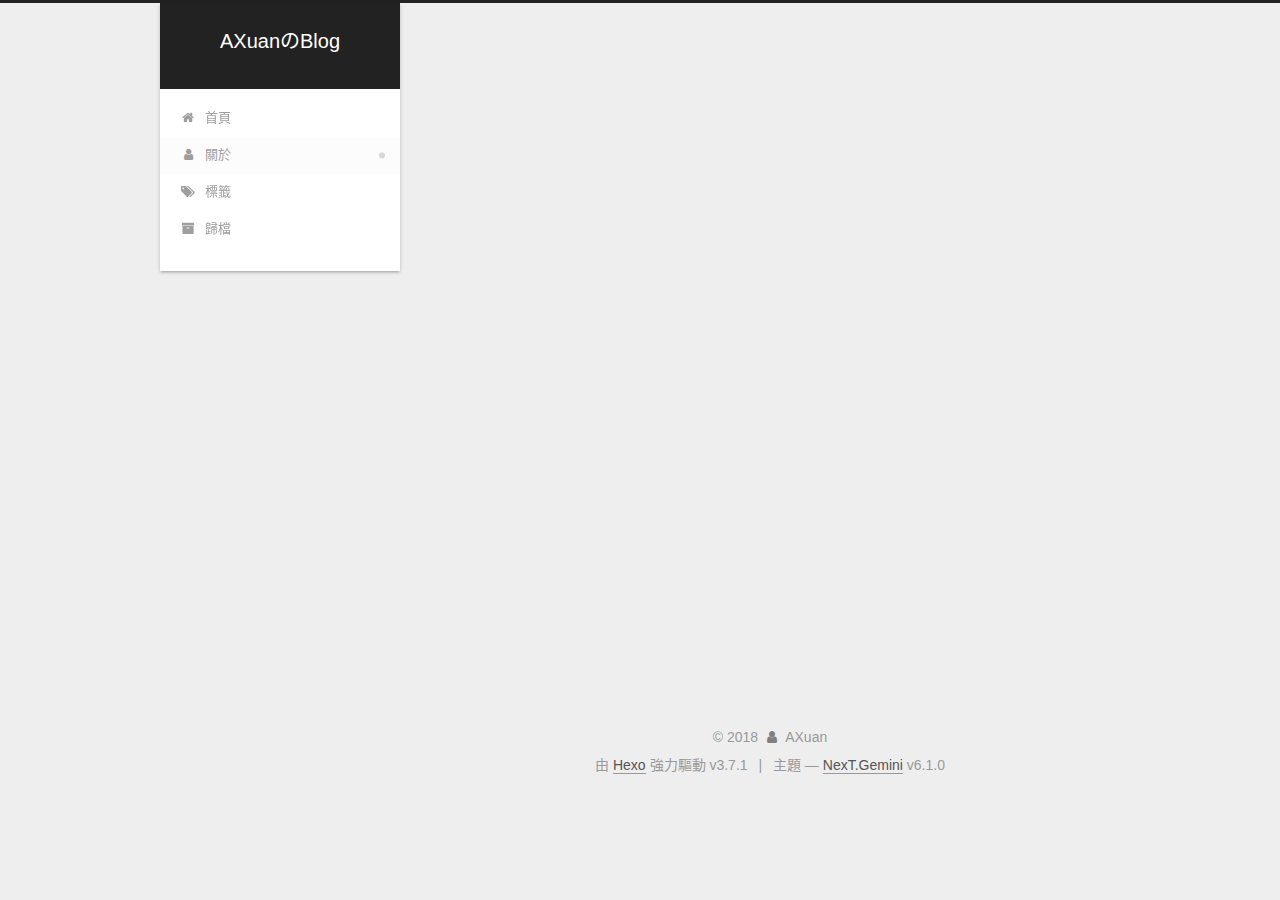
==== commit e9a72b60: "Site updated: 2018-04-10 21:30:41" ====
--- a/about/index.html
+++ b/about/index.html
@@ -5,7 +5,7 @@
   
 
 
-<html class="theme-next mist use-motion" lang="zh-TW">
+<html class="theme-next gemini use-motion" lang="zh-TW">
 <head>
   <meta charset="UTF-8"/>
 <meta http-equiv="X-UA-Compatible" content="IE=edge" />
@@ -52,13 +52,13 @@
 <link href="/css/main.css?v=6.1.0" rel="stylesheet" type="text/css" />
 
 
-  <link rel="apple-touch-icon" sizes="180x180" href="/images/apple-touch-icon-next.png?v=6.1.0">
-
-
-  <link rel="icon" type="image/png" sizes="32x32" href="/images/favicon-32x32-next.png?v=6.1.0">
-
-
-  <link rel="icon" type="image/png" sizes="16x16" href="/images/favicon-16x16-next.png?v=6.1.0">
+  <link rel="apple-touch-icon" sizes="180x180" href="/images/apple-icon-180x180.png?v=6.1.0">
+
+
+  <link rel="icon" type="image/png" sizes="32x32" href="/images/favicon-32x32.png?v=6.1.0">
+
+
+  <link rel="icon" type="image/png" sizes="16x16" href="/images/favicon-16x16.png?v=6.1.0">
 
 
   <link rel="mask-icon" href="/images/logo.svg?v=6.1.0" color="#222">
@@ -79,9 +79,9 @@
   var NexT = window.NexT || {};
   var CONFIG = {
     root: '/',
-    scheme: 'Mist',
+    scheme: 'Gemini',
     version: '6.1.0',
-    sidebar: {"position":"left","display":"post","offset":12,"b2t":false,"scrollpercent":false,"onmobile":false},
+    sidebar: {"position":"left","offset":12,"b2t":false,"scrollpercent":false,"onmobile":false},
     fancybox: false,
     fastclick: false,
     lazyload: false,
@@ -257,28 +257,6 @@
   
 
   
-    
-
-    
-    
-      
-      
-    
-      
-      
-    
-      
-      
-    
-      
-      
-    
-    
-
-  
-
-
-  
 
   
 </nav>
@@ -298,6 +276,28 @@
     <main id="main" class="main">
       <div class="main-inner">
         <div class="content-wrap">
+          
+            
+
+    
+    
+      
+      
+    
+      
+      
+    
+      
+      
+    
+      
+      
+    
+    
+
+  
+
+
           
           <div id="content" class="content">
             
@@ -374,6 +374,10 @@
       <section class="site-overview-wrap sidebar-panel sidebar-panel-active">
         <div class="site-overview">
           <div class="site-author motion-element" itemprop="author" itemscope itemtype="http://schema.org/Person">
+            
+              <img class="site-author-image" itemprop="image"
+                src="/images/avatar.png"
+                alt="AXuan" />
             
               <p class="site-author-name" itemprop="name">AXuan</p>
               <p class="site-description motion-element" itemprop="description"></p>
@@ -466,7 +470,7 @@
 
 
 
-  <div class="theme-info">主題 &mdash; <a class="theme-link" target="_blank" href="https://github.com/theme-next/hexo-theme-next">NexT.Mist</a> v6.1.0</div>
+  <div class="theme-info">主題 &mdash; <a class="theme-link" target="_blank" href="https://github.com/theme-next/hexo-theme-next">NexT.Gemini</a> v6.1.0</div>
 
 
 
@@ -556,6 +560,13 @@
   
   
 
+
+  <script type="text/javascript" src="/js/src/affix.js?v=6.1.0"></script>
+
+  <script type="text/javascript" src="/js/src/schemes/pisces.js?v=6.1.0"></script>
+
+
+
   
   <script type="text/javascript" src="/js/src/scrollspy.js?v=6.1.0"></script>
 <script type="text/javascript" src="/js/src/post-details.js?v=6.1.0"></script>
--- a/css/main.css
+++ b/css/main.css
@@ -189,7 +189,7 @@
   font-size: 14px;
   line-height: 2;
   color: #555;
-  background: #fff;
+  background: #eee;
 }
 @media (max-width: 767px) {
   body {
@@ -227,51 +227,51 @@
   margin: 20px 0 15px;
 }
 h1 {
-  font-size: 24px;
+  font-size: 22px;
 }
 @media (max-width: 767px) {
   h1 {
-    font-size: 20px;
+    font-size: 18px;
   }
 }
 h2 {
-  font-size: 22px;
+  font-size: 20px;
 }
 @media (max-width: 767px) {
   h2 {
-    font-size: 18px;
+    font-size: 16px;
   }
 }
 h3 {
-  font-size: 20px;
+  font-size: 18px;
 }
 @media (max-width: 767px) {
   h3 {
-    font-size: 16px;
+    font-size: 14px;
   }
 }
 h4 {
-  font-size: 18px;
+  font-size: 16px;
 }
 @media (max-width: 767px) {
   h4 {
-    font-size: 14px;
+    font-size: 12px;
   }
 }
 h5 {
-  font-size: 16px;
+  font-size: 14px;
 }
 @media (max-width: 767px) {
   h5 {
-    font-size: 12px;
+    font-size: 10px;
   }
 }
 h6 {
-  font-size: 14px;
+  font-size: 12px;
 }
 @media (max-width: 767px) {
   h6 {
-    font-size: 10px;
+    font-size: 8px;
   }
 }
 p {
@@ -445,7 +445,7 @@
 .header-inner {
   margin: 0 auto;
   padding: 100px 0 70px;
-  width: 700px;
+  width: calc(100% - 252px);
 }
 @media (min-width: 1600px) {
   .container .header-inner {
@@ -457,7 +457,7 @@
 }
 .main-inner {
   margin: 0 auto;
-  width: 700px;
+  width: calc(100% - 252px);
 }
 @media (min-width: 1600px) {
   .container .main-inner {
@@ -474,7 +474,7 @@
 .footer-inner {
   box-sizing: border-box;
   margin: 20px auto;
-  width: 700px;
+  width: calc(100% - 252px);
 }
 @media (min-width: 1600px) {
   .container .footer-inner {
@@ -938,10 +938,10 @@
   padding: 0 20px;
   font-size: 14px;
   color: #555;
-  background: transparent;
-  border: 2px solid #222;
+  background: #fff;
+  border: 2px solid #555;
   text-decoration: none;
-  border-radius: 0;
+  border-radius: 2px;
   transition-property: background-color;
   transition-duration: 0.2s;
   transition-timing-function: ease-in-out;
@@ -950,8 +950,8 @@
 }
 .btn:hover {
   border-color: #222;
-  color: #222;
-  background: #fff;
+  color: #fff;
+  background: #222;
 }
 .btn +.btn {
   margin: 0 0 8px 8px;
@@ -1063,7 +1063,7 @@
   width: 24px;
   background: #222;
   font-size: 12px;
-  opacity: 1;
+  opacity: 0.6;
   color: #fff;
   cursor: pointer;
   text-align: center;
@@ -1084,7 +1084,7 @@
   }
 }
 .back-to-top.back-to-top-on {
-  bottom: 19px;
+  bottom: 30px;
 }
 .header {
   background: transparent;
@@ -1098,7 +1098,7 @@
 }
 .site-meta {
   margin: 0;
-  text-align: left;
+  text-align: center;
 }
 @media (max-width: 767px) {
   .site-meta {
@@ -1109,12 +1109,12 @@
   position: relative;
   display: inline-block;
   padding: 0 40px;
-  color: #222;
+  color: #fff;
   background: #222;
   border-bottom: none;
 }
 .brand:hover {
-  color: #222;
+  color: #fff;
 }
 .logo {
   display: inline-block;
@@ -1133,7 +1133,7 @@
 .site-subtitle {
   margin-top: 10px;
   font-size: 13px;
-  color: #999;
+  color: #ddd;
 }
 .use-motion .brand {
   opacity: 0;
@@ -1349,7 +1349,7 @@
 .posts-collapse {
   position: relative;
   z-index: 1010;
-  margin-left: 0;
+  margin-left: 55px;
 }
 .posts-collapse::after {
   content: " ";
@@ -1736,20 +1736,20 @@
   display: block;
   margin: 0 auto;
   padding: 2px;
-  max-width: 96px;
+  max-width: 120px;
   height: auto;
-  border: 2px solid #333;
+  border: 1px solid #eee;
 }
 .site-author-name {
-  margin: 5px 0 0;
+  margin: 0;
   text-align: center;
-  color: #f5f5f5;
-  font-weight: normal;
+  color: #222;
+  font-weight: 600;
 }
 .site-description {
-  margin-top: 5px;
+  margin-top: 0;
   text-align: center;
-  font-size: 14px;
+  font-size: 13px;
   color: #999;
 }
 .site-state {
@@ -1761,7 +1761,7 @@
 .site-state-item {
   display: inline-block;
   padding: 0 15px;
-  border-left: 1px solid #333;
+  border-left: 1px solid #eee;
 }
 .site-state-item:first-child {
   border-left: none;
@@ -1774,11 +1774,11 @@
   text-align: center;
   color: inherit;
   font-weight: 600;
-  font-size: 18px;
+  font-size: 16px;
 }
 .site-state-item-name {
   font-size: 13px;
-  color: inherit;
+  color: #999;
 }
 .feed-link {
   margin-top: 20px;
@@ -1822,7 +1822,7 @@
   width: 4px;
   height: 4px;
   border-radius: 50%;
-  background: #54ffdf;
+  background: #3cd694;
 }
 .links-of-blogroll {
   font-size: 13px;
@@ -1860,7 +1860,7 @@
   color: #555;
 }
 .sidebar-nav li:hover {
-  color: #f5f5f5;
+  color: #fc6423;
 }
 .page-post-detail .sidebar-nav-toc {
   padding: 0 5px;
@@ -1869,11 +1869,11 @@
   margin-left: 10px;
 }
 .sidebar-nav .sidebar-nav-active {
-  color: #87daff;
-  border-bottom-color: #87daff;
+  color: #fc6423;
+  border-bottom-color: #fc6423;
 }
 .sidebar-nav .sidebar-nav-active:hover {
-  color: #87daff;
+  color: #fc6423;
 }
 .sidebar-panel {
   display: none;
@@ -1906,12 +1906,12 @@
   transition-timing-function: ease-in-out;
   transition-delay: 0s;
   transition-property: all;
-  color: #999;
-  border-bottom-color: #555;
+  color: #666;
+  border-bottom-color: #ccc;
 }
 .post-toc ol a:hover {
-  color: #ccc;
-  border-bottom-color: #ccc;
+  color: #000;
+  border-bottom-color: #000;
 }
 .post-toc .nav-item {
   overflow: hidden;
@@ -1932,14 +1932,14 @@
   display: block;
 }
 .post-toc .nav .active > a {
-  color: #87daff;
-  border-bottom-color: #87daff;
+  color: #fc6423;
+  border-bottom-color: #fc6423;
 }
 .post-toc .nav .active-current > a {
-  color: #87daff;
+  color: #fc6423;
 }
 .post-toc .nav .active-current > a:hover {
-  color: #87daff;
+  color: #fc6423;
 }
 .footer {
   font-size: 14px;
@@ -2459,7 +2459,7 @@
   }
 }
 .page-post-detail .sidebar-toggle-line {
-  background: #87daff;
+  background: #fc6423;
 }
 .page-post-detail .comments {
   overflow: hidden;
@@ -2482,329 +2482,605 @@
 ul.breadcrumb li+li:last-child {
   font-weight: bold;
 }
-a {
-  border-bottom-color: #ccc;
-}
-hr {
-  margin: 20px 0;
-  height: 2px;
-}
-.main-inner {
-  margin-top: 80px;
-}
 .header {
-  background: #f5f5f5;
+  position: relative;
+  margin: 0 auto;
+  width: 75%;
+}
+@media (min-width: 768px) and (max-width: 991px) {
+  .header {
+    width: auto;
+  }
+}
+@media (max-width: 767px) {
+  .header {
+    width: auto;
+  }
 }
 .header-inner {
-  padding: 25px 0 20px;
-}
-.header-inner:before,
-.header-inner:after {
+  position: absolute;
+  top: 0;
+  overflow: hidden;
+  padding: 0;
+  width: 240px;
+  background: #fff;
+  box-shadow: 0 2px 2px 0 rgba(0,0,0,0.12), 0 3px 1px -2px rgba(0,0,0,0.06), 0 1px 5px 0 rgba(0,0,0,0.12);
+  border-radius: initial;
+}
+@media (min-width: 1600px) {
+  .container .header-inner {
+    width: 240px;
+  }
+}
+@media (min-width: 768px) and (max-width: 991px) {
+  .header-inner {
+    position: relative;
+    width: auto;
+    border-radius: initial;
+  }
+}
+@media (max-width: 767px) {
+  .header-inner {
+    position: relative;
+    width: auto;
+    border-radius: initial;
+  }
+}
+.main:before,
+.main:after {
   content: " ";
   display: table;
 }
-.header-inner:after {
+.main:after {
   clear: both;
 }
-@media (max-width: 767px) {
-  .header-inner {
+@media (min-width: 768px) and (max-width: 991px) {
+  .main {
+    padding-bottom: 100px;
+  }
+}
+@media (max-width: 767px) {
+  .main {
+    padding-bottom: 100px;
+  }
+}
+.container .main-inner {
+  width: 75%;
+}
+@media (min-width: 768px) and (max-width: 991px) {
+  .container .main-inner {
     width: auto;
-    margin-bottom: 50px;
-    padding: 10px;
-  }
+  }
+}
+@media (max-width: 767px) {
+  .container .main-inner {
+    width: auto;
+  }
+}
+.content-wrap {
+  float: right;
+  box-sizing: border-box;
+  padding: 40px;
+  width: calc(100% - 252px);
+  background: #fff;
+  min-height: 700px;
+  box-shadow: 0 2px 2px 0 rgba(0,0,0,0.12), 0 3px 1px -2px rgba(0,0,0,0.06), 0 1px 5px 0 rgba(0,0,0,0.12);
+  border-radius: initial;
+}
+@media (min-width: 768px) and (max-width: 991px) {
+  .content-wrap {
+    width: 100%;
+    padding: 20px;
+    border-radius: initial;
+  }
+}
+@media (max-width: 767px) {
+  .content-wrap {
+    width: 100%;
+    padding: 20px;
+    min-height: auto;
+    border-radius: initial;
+  }
+}
+.sidebar {
+  position: static;
+  float: left;
+  margin-top: 300px;
+  width: 240px;
+  background: #eee;
+  box-shadow: none;
+}
+@media (min-width: 768px) and (max-width: 991px) {
+  .sidebar {
+    display: none;
+  }
+}
+@media (max-width: 767px) {
+  .sidebar {
+    display: none;
+  }
+}
+.sidebar-toggle {
+  display: none;
+}
+.footer-inner {
+  width: 75%;
+  padding-left: 260px;
+}
+@media (min-width: 768px) and (max-width: 991px) {
+  .footer-inner {
+    width: auto;
+    padding-left: 0 !important;
+    padding-right: 0 !important;
+  }
+}
+@media (max-width: 767px) {
+  .footer-inner {
+    width: auto;
+    padding-left: 0 !important;
+    padding-right: 0 !important;
+  }
+}
+.sidebar-position-right .header-inner {
+  right: 0;
+}
+.sidebar-position-right .content-wrap {
+  float: left;
+}
+.sidebar-position-right .sidebar {
+  float: right;
+}
+.sidebar-position-right .footer-inner {
+  padding-left: 0;
+  padding-right: 260px;
+}
+.site-brand-wrapper {
+  position: relative;
 }
 .site-meta {
-  float: left;
-  margin-left: -20px;
-  line-height: normal;
-}
-@media (max-width: 767px) {
+  padding: 20px 0;
+  color: #fff;
+  background: #222;
+}
+@media (min-width: 768px) and (max-width: 991px) {
   .site-meta {
-    margin-left: 10px;
-  }
-}
-.site-meta .brand {
-  padding: 2px 1px;
+    box-shadow: 0 0 16px rgba(0,0,0,0.5);
+  }
+}
+@media (max-width: 767px) {
+  .site-meta {
+    box-shadow: 0 0 16px rgba(0,0,0,0.5);
+  }
+}
+.brand {
+  padding: 0;
   background: none;
 }
-@media (max-width: 767px) {
-  .site-meta .brand {
-    display: block;
-  }
-}
-.site-meta .logo {
+.brand:hover {
+  color: #fff;
+}
+.site-subtitle {
+  margin: 10px 10px 0;
+  font-weight: initial;
+}
+.site-search form {
   display: none;
 }
-.site-meta .site-title {
-  font-size: 22px;
-  font-weight: bolder;
-}
-@media (max-width: 767px) {
-  .site-meta .site-title {
-    line-height: 34px;
-  }
-}
-.logo-line-before,
-.logo-line-after {
+.site-nav {
+  border-top: none;
+}
+@media (min-width: 768px) and (max-width: 991px) {
+  .site-nav {
+    display: none !important;
+  }
+}
+@media (min-width: 768px) and (max-width: 991px) {
+  .site-nav-on {
+    display: block !important;
+  }
+}
+.menu .menu-item {
   display: block;
-  overflow: hidden;
-  margin: 0 auto;
-  width: 75%;
-}
-@media (max-width: 767px) {
-  .logo-line-before,
-  .logo-line-after {
-    display: none;
-  }
-}
-.logo-line-before i,
-.logo-line-after i {
+  margin: 0;
+}
+.menu .menu-item a {
   position: relative;
-  display: block;
-  height: 2px;
-  background: #222;
-}
-@media (max-width: 767px) {
-  .logo-line-before i,
-  .logo-line-after i {
-    height: 3px;
-  }
-}
-.use-motion .logo-line-before i {
-  left: -100%;
-}
-.use-motion .logo-line-after i {
-  right: -100%;
-}
-.site-subtitle {
-  display: none;
-}
-.site-nav-toggle {
-  position: static;
-  float: right;
-}
-.menu {
-  margin: 8px 0 0 0;
-}
-@media (max-width: 767px) {
-  .menu {
-    margin: 20px 0 0 0;
-    padding: 0;
-  }
-}
-.menu br {
-  display: none;
-}
-.menu .menu-item {
-  margin: 0;
-}
-@media (max-width: 767px) {
-  .menu .menu-item {
-    display: block;
-  }
+  box-sizing: border-box;
+  padding: 5px 20px;
+  text-align: left;
+  line-height: inherit;
+  transition-property: background-color;
+  transition-duration: 0.2s;
+  transition-timing-function: ease-in-out;
+  transition-delay: 0s;
+}
+.menu .menu-item a:hover,
+.menu-item-active a {
+  background: #f9f9f9;
+  border-bottom-color: #fff;
 }
 .menu .menu-item .badge {
   display: inline-block;
-  padding: 1px 4px;
-  margin-left: 5px;
+  padding: 2px 5px;
   font-weight: 700;
   line-height: 1;
-  color: #555;
+  color: #fff;
   text-align: center;
   white-space: nowrap;
+  vertical-align: middle;
+  background-color: #ccc;
+  border-radius: 10px;
+  float: right;
+  margin: 0.35em 0 0 0;
+  text-shadow: 1px 1px 0px rgba(0,0,0,0.1);
+}
+.menu .menu-item br {
+  display: none;
+}
+.menu-item-active a:after {
+  content: " ";
+  position: absolute;
+  top: 50%;
+  margin-top: -3px;
+  right: 15px;
+  width: 6px;
+  height: 6px;
+  border-radius: 50%;
+  background-color: #bbb;
+}
+.btn-bar {
   background-color: #fff;
-  border-radius: 10px;
-  text-shadow: 1px 1px 0px rgba(0,0,0,0.1);
-}
-@media (max-width: 767px) {
-  .menu .menu-item .badge {
-    float: right;
-    margin: 0.35em 0 0 0;
-  }
-}
-.menu .menu-item a {
+}
+.site-nav-toggle {
+  left: 20px;
+  top: 50%;
+  -webkit-transform: translateY(-50%);
+  -webkit-transform: translateY(-50%);
+  -moz-transform: translateY(-50%);
+  -ms-transform: translateY(-50%);
+  -o-transform: translateY(-50%);
+  transform: translateY(-50%);
+}
+@media (min-width: 768px) and (max-width: 991px) {
+  .site-nav-toggle {
+    display: block;
+  }
+}
+.sub-menu {
+  margin: 0;
+  padding: 6px 0;
+  background: #fff !important;
+  border-bottom: 1px solid #ddd;
+}
+.sub-menu .menu-item {
+  display: inline-block !important;
+}
+.sub-menu .menu-item a {
+  padding: initial !important;
+  margin: 5px 10px;
+}
+.sub-menu .menu-item a:hover {
+  background: initial !important;
+  color: #fc6423;
+}
+.sub-menu .menu-item-active a {
+  background: #fff !important;
+  color: #fc6423;
+  border-bottom-color: #fc6423;
+}
+.sub-menu .menu-item-active a:hover {
+  background: #fff !important;
+  border-bottom-color: #fc6423;
+}
+.use-motion .sidebar .motion-element {
+  opacity: 1;
+}
+.sidebar {
+  margin-left: -100%;
+  right: auto;
+  bottom: auto;
+  -webkit-transform: none;
+}
+.sidebar-inner {
+  box-sizing: border-box;
+  width: 240px;
+  color: #555;
+  background: #fff;
+  box-shadow: 0 2px 2px 0 rgba(0,0,0,0.12), 0 3px 1px -2px rgba(0,0,0,0.06), 0 1px 5px 0 rgba(0,0,0,0.12), 0 -1px 0.5px 0 rgba(0,0,0,0.09);
+  border-radius: initial;
+  opacity: 0;
+}
+.sidebar-inner.affix {
+  position: fixed;
+  top: 12px;
+}
+.sidebar-inner.affix-bottom {
+  position: absolute;
+}
+.site-overview {
+  text-align: left;
+}
+.site-author:before,
+.site-author:after {
+  content: " ";
+  display: table;
+}
+.site-author:after {
+  clear: both;
+}
+.sidebar a,
+.sidebar .exturl {
+  color: #555;
+}
+.sidebar a:hover,
+.sidebar .exturl:hover {
+  color: #222;
+}
+.site-state-item {
   padding: 0 10px;
+}
+.links-of-author-item a:before,
+.links-of-author-item .exturl:before {
+  display: none;
+}
+.links-of-author-item a,
+.links-of-author-item .exturl {
+  border-bottom: none;
+  text-decoration: underline;
+}
+.feed-link {
+  border-top: 1px dotted #ccc;
+  border-bottom: 1px dotted #ccc;
+  text-align: center;
+}
+.feed-link a {
+  display: block;
+  color: #fc6423;
   border: none;
-  border-radius: 2px;
-  transition-property: background;
-}
-@media (max-width: 767px) {
-  .menu .menu-item a {
-    text-align: left;
-  }
-}
-.menu .menu-item a:hover,
-.menu-item-active a {
-  background: #e1e1e1;
-}
-.menu a::before {
-  display: none;
-}
-@media (max-width: 767px) {
-  .menu a::before {
-    display: block;
-  }
-}
-@media (max-width: 767px) {
-  .menu {
-    float: none;
-  }
-}
-.site-search form {
-  display: none;
+}
+.feed-link a:hover {
+  background: none;
+  color: #e34603;
+}
+.feed-link a:hover i {
+  color: #e34603;
+}
+.links-of-author {
+  display: flex;
+  flex-wrap: wrap;
+  justify-content: center;
+}
+.links-of-author .exturl {
+  font-size: 13px;
+}
+.links-of-author-item {
+  margin: 5px 0 0;
+}
+.links-of-author-item a,
+.links-of-author-item .exturl {
+  max-width: 216px;
+  box-sizing: border-box;
+  display: inline-block;
+  margin-right: 0;
+  margin-bottom: 0;
+  padding: 0 5px;
+  overflow: hidden;
+  white-space: nowrap;
+  text-overflow: ellipsis;
+}
+.links-of-author-item a,
+.links-of-author-item .exturl {
+  display: block;
+  text-decoration: none;
+}
+.links-of-author-item a:hover,
+.links-of-author-item .exturl:hover {
+  border-radius: 4px;
+  background: #eee;
+}
+.links-of-author-item .fa {
+  margin-right: 2px;
+  font-size: 16px;
+}
+.links-of-author-item .fa-globe {
+  font-size: 15px;
+}
+.links-of-blogroll {
+  text-align: center;
+  margin-top: 20px;
+  padding: 3px 0 0;
+  border-top: 1px dotted #ccc;
+}
+.links-of-blogroll-title {
+  margin-top: 0;
+}
+.links-of-blogroll-item {
+  padding: 0;
+}
+.links-of-blogroll-inline:before,
+.links-of-blogroll-inline:after {
+  content: " ";
+  display: table;
+}
+.links-of-blogroll-inline:after {
+  clear: both;
+}
+.links-of-blogroll-inline .links-of-blogroll-item {
+  margin: 5px 0 0;
+  display: inline-block;
+}
+.links-of-blogroll-inline .links-of-blogroll-item a,
+.links-of-blogroll-inline .links-of-blogroll-item .exturl {
+  max-width: 216px;
+  box-sizing: border-box;
+  display: inline-block;
+  margin-right: 0;
+  margin-bottom: 0;
+  padding: 0 5px;
+  overflow: hidden;
+  white-space: nowrap;
+  text-overflow: ellipsis;
+}
+.content-wrap {
+  padding: initial;
+  background: initial;
+  box-shadow: initial;
+  border-radius: initial;
+}
+.post-block {
+  padding: 40px;
+  background: #fff;
+  box-shadow: 0 2px 2px 0 rgba(0,0,0,0.12), 0 3px 1px -2px rgba(0,0,0,0.06), 0 1px 5px 0 rgba(0,0,0,0.12);
+  border-radius: initial;
+}
+#posts > article + article .post-block {
+  margin-top: 12px;
+  box-shadow: 0 2px 2px 0 rgba(0,0,0,0.12), 0 3px 1px -2px rgba(0,0,0,0.06), 0 1px 5px 0 rgba(0,0,0,0.12), 0 -1px 0.5px 0 rgba(0,0,0,0.09);
+  border-radius: initial;
+}
+.comments {
+  padding: 40px;
+  margin: initial;
+  margin-top: 12px;
+  background: #fff;
+  box-shadow: 0 2px 2px 0 rgba(0,0,0,0.12), 0 3px 1px -2px rgba(0,0,0,0.06), 0 1px 5px 0 rgba(0,0,0,0.12), 0 -1px 0.5px 0 rgba(0,0,0,0.09);
+  border-radius: initial;
 }
 .posts-expand {
-  padding-top: 0;
-}
-.posts-expand .post-title,
-.posts-expand .post-meta {
-  text-align: left;
-}
-@media (max-width: 767px) {
-  .posts-expand .post-title,
-  .posts-expand .post-meta {
-    text-align: center;
-  }
-}
-.posts-expand .post-eof {
-  display: none;
-}
-.posts-expand .post {
-  margin-top: 120px;
-}
-.posts-expand .post:first-child {
-  margin-top: 0;
-}
-.posts-expand .post-meta {
-  margin-top: 5px;
-  margin-bottom: 20px;
+  padding-top: initial;
+}
+.post-nav-divider {
+  width: 4%;
+}
+.post-nav-item {
+  width: 48%;
+}
+.post-eof,
+.post-spread {
+  display: none !important;
+}
+.pagination {
+  margin: 12px 0 0;
+  border-top: initial;
+  background: #fff;
+  box-shadow: 0 2px 2px 0 rgba(0,0,0,0.12), 0 3px 1px -2px rgba(0,0,0,0.06), 0 1px 5px 0 rgba(0,0,0,0.12), 0 -1px 0.5px 0 rgba(0,0,0,0.09);
+  border-radius: initial;
+  padding: 10px 0 10px;
+}
+.pagination .prev,
+.pagination .next,
+.pagination .page-number {
+  margin-bottom: initial;
+  top: initial;
+}
+.main {
+  padding-bottom: initial;
+}
+.footer {
+  bottom: auto;
+}
+.sub-menu {
+  border-bottom: initial !important;
+  box-shadow: 0 2px 2px 0 rgba(0,0,0,0.12), 0 3px 1px -2px rgba(0,0,0,0.06), 0 1px 5px 0 rgba(0,0,0,0.12);
+}
+.sub-menu+ #content > #posts .post-block {
+  box-shadow: 0 2px 2px 0 rgba(0,0,0,0.12), 0 3px 1px -2px rgba(0,0,0,0.06), 0 1px 5px 0 rgba(0,0,0,0.12), 0 -1px 0.5px 0 rgba(0,0,0,0.09);
+  margin-top: 12px;
+}
+@media (min-width: 768px) and (max-width: 991px) {
+  .sub-menu+ #content > #posts .post-block {
+    margin-top: 10px;
+  }
+}
+@media (max-width: 767px) {
+  .sub-menu+ #content > #posts .post-block {
+    margin-top: 8px;
+  }
+}
+.post-header h1,
+.post-header h2 {
+  margin: initial;
+}
+.posts-expand .post-title-link {
+  line-height: inherit;
 }
 .posts-expand .post-title {
-  position: relative;
-  font-size: 26px;
-  font-weight: 400;
-}
-@media (max-width: 767px) {
-  .posts-expand .post-title {
-    font-size: 22px;
-  }
-}
-@media (min-width: 1600px) {
-  .posts-expand .post-title {
-    font-size: 26px;
-  }
-}
-.posts-expand .post-title:hover:before {
-  background: #222;
-}
-@media (max-width: 767px) {
-  .posts-expand .post-body {
-    font-size: 12px;
-  }
-}
-.posts-expand .post-body img {
-  margin: 0;
-}
-.posts-expand .post-tags {
-  text-align: left;
-}
-.posts-expand .post-tags a {
-  padding: 1px 5px;
-  background: #f5f5f5;
-  border-bottom: none;
-}
-.posts-expand .post-tags a:hover {
-  background: #ccc;
-}
-.posts-expand .post-nav {
-  margin-top: 40px;
-}
-.post-button {
-  margin-top: 20px;
-  text-align: left;
-}
-.post-button a {
-  padding: 0;
-  font-size: 14px;
-  background: none;
-  border: none;
-  border-bottom: 2px solid #666;
-  transition-property: border;
-}
-@media (max-width: 767px) {
-  .post-button a {
-    font-size: 12px;
-  }
-}
-@media (min-width: 1600px) {
-  .post-button a {
-    font-size: 16px;
-  }
-}
-.post-button a:hover {
-  border-bottom-color: #222;
-}
-.links-of-blogroll-inline .links-of-blogroll-item {
-  display: inline-block;
-}
-.btn {
-  padding: 0 10px;
-  border-width: 2px;
-  border-radius: 0;
-}
-.headband {
-  display: none;
-}
-.site-search {
-  position: relative;
-  float: right;
-  margin-top: 5px;
-  padding-top: 3px;
-}
-@media (max-width: 767px) {
-  .site-search {
-    float: none;
-    padding: 0 10px;
-  }
-}
-@media (max-width: 767px) {
-  .container .main-inner {
-    width: auto;
-  }
-}
-.page-post-detail .post-title,
-.page-post-detail .post-meta {
-  text-align: center;
-}
-.page-post-detail .post-title:before {
-  display: none;
-}
-.page-post-detail .post-meta {
-  margin-bottom: 60px;
-}
-.pagination {
-  margin: 120px 0 0;
-  text-align: left;
-}
-@media (max-width: 767px) {
+  font-size: 1.7em;
+}
+.post-body h1 {
+  font-size: 1.6em;
+  border-bottom: 1px solid #eee;
+}
+.post-body h2 {
+  font-size: 1.45em;
+  border-bottom: 1px solid #eee;
+}
+.post-body h3 {
+  font-size: 1.3em;
+  border-bottom: 1px dotted #eee;
+}
+.post-body h4 {
+  font-size: 1.2em;
+}
+.post-body h5 {
+  font-size: 1.07em;
+}
+.post-body h6 {
+  font-size: 1.03em;
+}
+@media (min-width: 768px) and (max-width: 991px) {
+  .content-wrap {
+    padding: 10px;
+  }
+  .posts-expand {
+    margin: initial;
+  }
+  .posts-expand .post-button {
+    margin-top: 20px;
+  }
+  .post-block {
+    padding: 20px;
+    box-shadow: 0 2px 2px 0 rgba(0,0,0,0.12), 0 3px 1px -2px rgba(0,0,0,0.06), 0 1px 5px 0 rgba(0,0,0,0.12), 0 -1px 0.5px 0 rgba(0,0,0,0.09);
+    border-radius: initial;
+  }
+  #posts > article + article .post-block {
+    margin-top: 10px;
+  }
+  .comments {
+    margin-top: 10px;
+    padding: 10px 20px;
+  }
   .pagination {
-    margin: 80px 10px 0;
-    text-align: center;
-  }
-}
-.footer {
-  margin-top: 80px;
-  padding: 10px 0;
-  background: #f5f5f5;
-  color: #666;
-}
-.footer-inner {
-  margin: 0 auto;
-  text-align: left;
-}
-@media (max-width: 767px) {
-  .footer-inner {
-    width: auto;
-    text-align: center;
-  }
-}
+    margin: 10px 0 0;
+  }
+}
+@media (max-width: 767px) {
+  .content-wrap {
+    padding: 8px;
+  }
+  .posts-expand {
+    margin: initial;
+  }
+  .posts-expand .post-button {
+    margin-top: 12px;
+  }
+  .posts-expand img {
+    padding: initial !important;
+  }
+  .post-block {
+    padding: 12px;
+    min-height: auto;
+    box-shadow: 0 2px 2px 0 rgba(0,0,0,0.12), 0 3px 1px -2px rgba(0,0,0,0.06), 0 1px 5px 0 rgba(0,0,0,0.12), 0 -1px 0.5px 0 rgba(0,0,0,0.09);
+    border-radius: initial;
+  }
+  #posts > article + article .post-block {
+    margin-top: 8px;
+  }
+  .comments {
+    margin-top: 8px;
+    padding: 0 12px;
+  }
+  .pagination {
+    margin: 8px 0 0;
+  }
+}
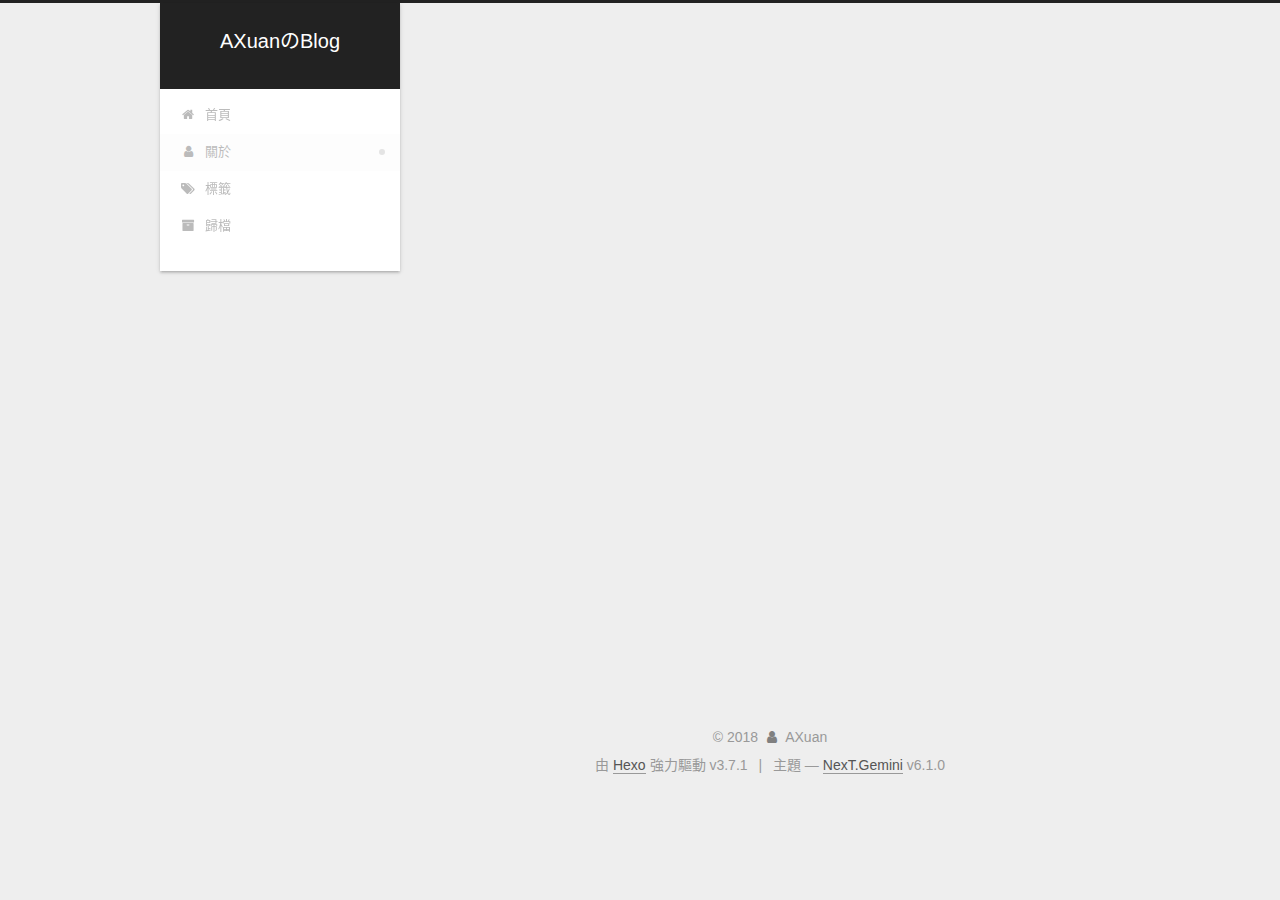
==== commit 2a264f2e: "Site updated: 2018-04-11 21:59:09" ====
--- a/about/index.html
+++ b/about/index.html
@@ -399,6 +399,19 @@
               
 
               
+                
+                
+                <div class="site-state-item site-state-tags">
+                  <a href="/tags/index.html">
+                    
+                    
+                      
+                    
+                    <span class="site-state-item-count">1</span>
+                    <span class="site-state-item-name">標籤</span>
+                  </a>
+                </div>
+              
             </nav>
           
 
--- a/css/main.css
+++ b/css/main.css
@@ -487,8 +487,8 @@
   margin: 20px 0;
   padding: 0;
   font-size: 14px;
-  color: #c5c8c6;
-  background: #1d1f21;
+  color: #eaeaea;
+  background: #000;
   line-height: 1.6;
 }
 pre,
@@ -508,7 +508,7 @@
 }
 pre code {
   padding: 0;
-  color: #c5c8c6;
+  color: #eaeaea;
   background: none;
   text-shadow: none;
 }
@@ -531,7 +531,7 @@
 }
 .highlight figcaption {
   font-size: 1em;
-  color: #c5c8c6;
+  color: #eaeaea;
   line-height: 1em;
   margin-bottom: 1em;
   margin: 0em;
@@ -549,23 +549,23 @@
 }
 .highlight figcaption a {
   float: right;
-  color: #c5c8c6;
+  color: #eaeaea;
 }
 .highlight figcaption a:hover {
-  border-bottom-color: #c5c8c6;
+  border-bottom-color: #eaeaea;
 }
 .highlight .gutter pre {
   padding-left: 10px;
   padding-right: 10px;
-  color: #888f96;
+  color: #666;
   text-align: right;
-  background-color: #000;
+  background-color: #292929;
 }
 .highlight .code pre {
   width: 100%;
   padding-left: 10px;
   padding-right: 10px;
-  background-color: #1d1f21;
+  background-color: #000;
 }
 .highlight .line {
   height: 20px;
@@ -589,7 +589,7 @@
   background: #800000;
 }
 pre .meta {
-  color: #b294bb;
+  color: #c397d8;
 }
 pre .comment {
   color: #969896;
@@ -606,7 +606,7 @@
 pre .css .id,
 pre .css .class,
 pre .css .pseudo {
-  color: #c66;
+  color: #d54e53;
 }
 pre .number,
 pre .preprocessor,
@@ -615,7 +615,7 @@
 pre .params,
 pre .constant,
 pre .command {
-  color: #de935f;
+  color: #e78c45;
 }
 pre .ruby .class .title,
 pre .css .rules .attribute,
@@ -628,11 +628,11 @@
 pre .special,
 pre .number,
 pre .formula {
-  color: #b5bd68;
+  color: #b9ca4a;
 }
 pre .title,
 pre .css .hexcolor {
-  color: #8abeb7;
+  color: #70c0b1;
 }
 pre .function,
 pre .python .decorator,
@@ -642,11 +642,11 @@
 pre .perl .sub,
 pre .javascript .title,
 pre .coffeescript .title {
-  color: #81a2be;
+  color: #7aa6da;
 }
 pre .keyword,
 pre .javascript .function {
-  color: #b294bb;
+  color: #c397d8;
 }
 .full-image.full-image.full-image.full-image {
   border: none;
@@ -1822,7 +1822,7 @@
   width: 4px;
   height: 4px;
   border-radius: 50%;
-  background: #3cd694;
+  background: #82edff;
 }
 .links-of-blogroll {
   font-size: 13px;
